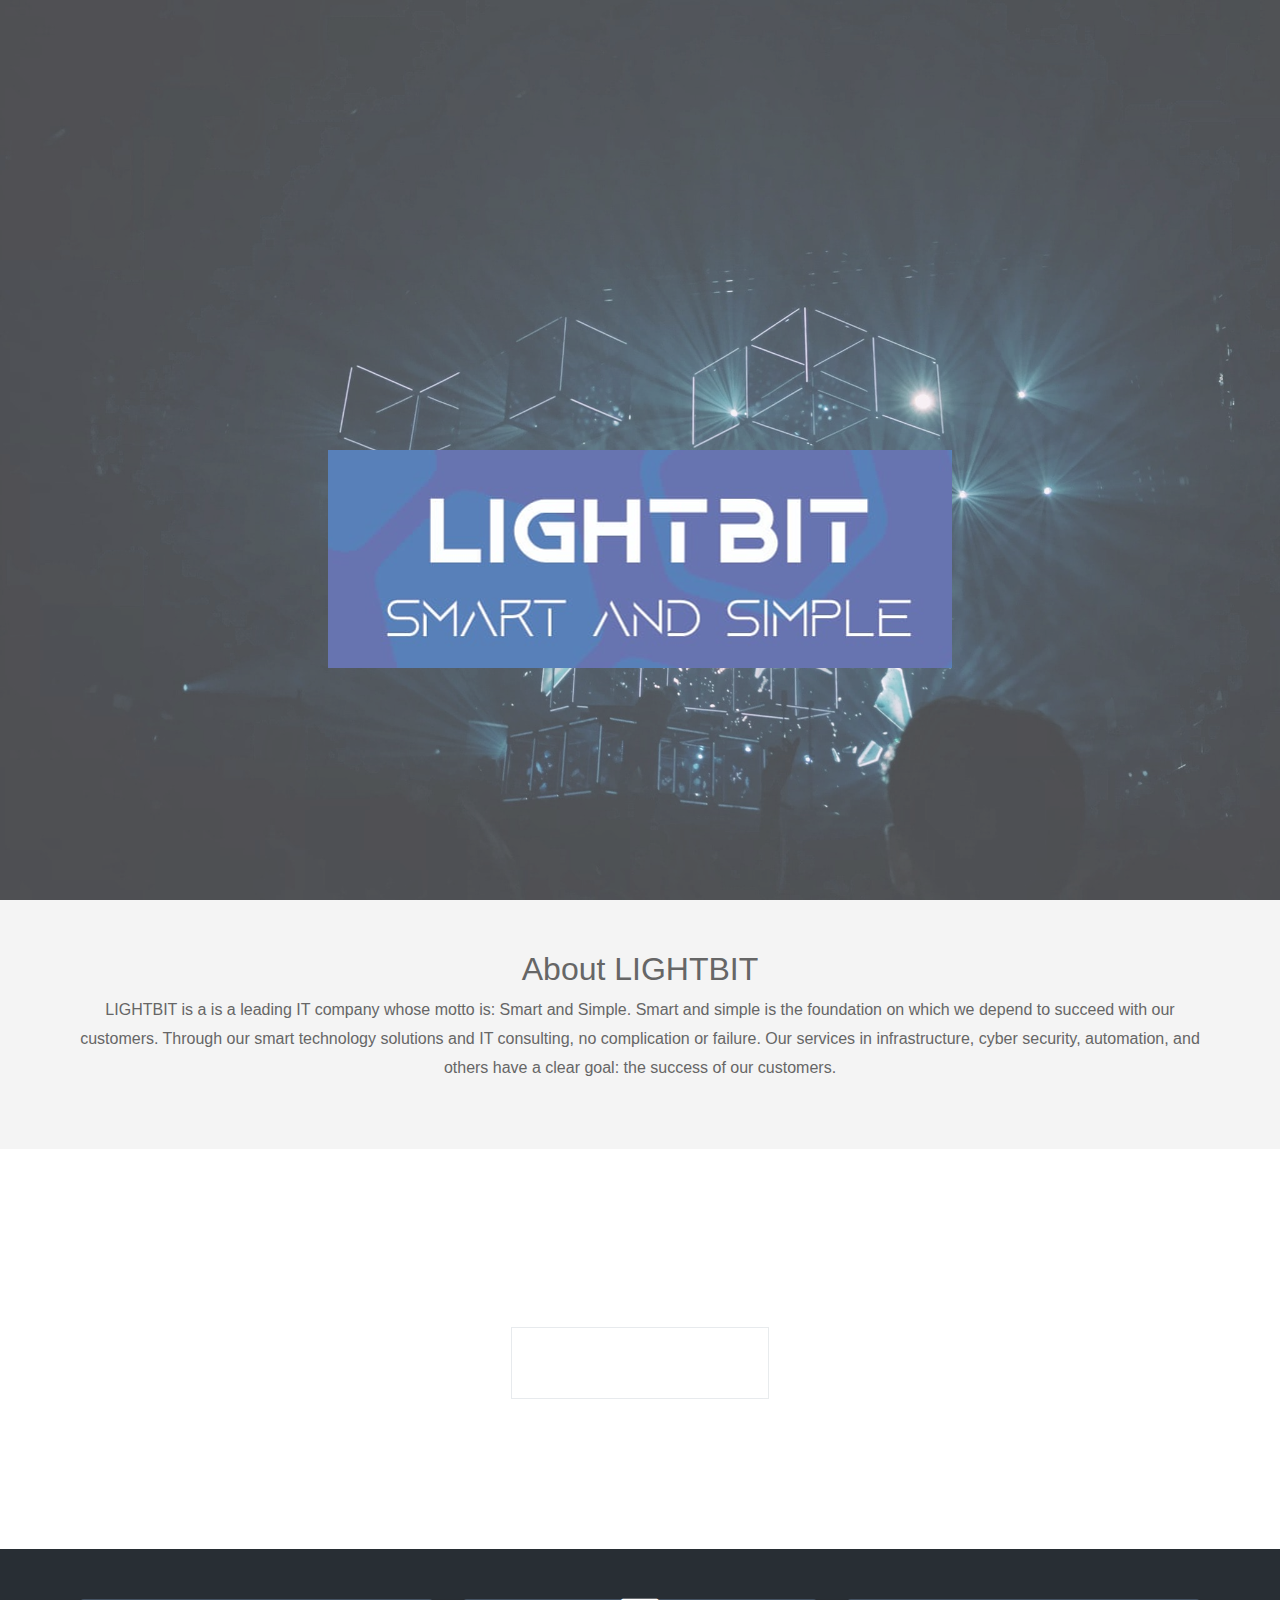
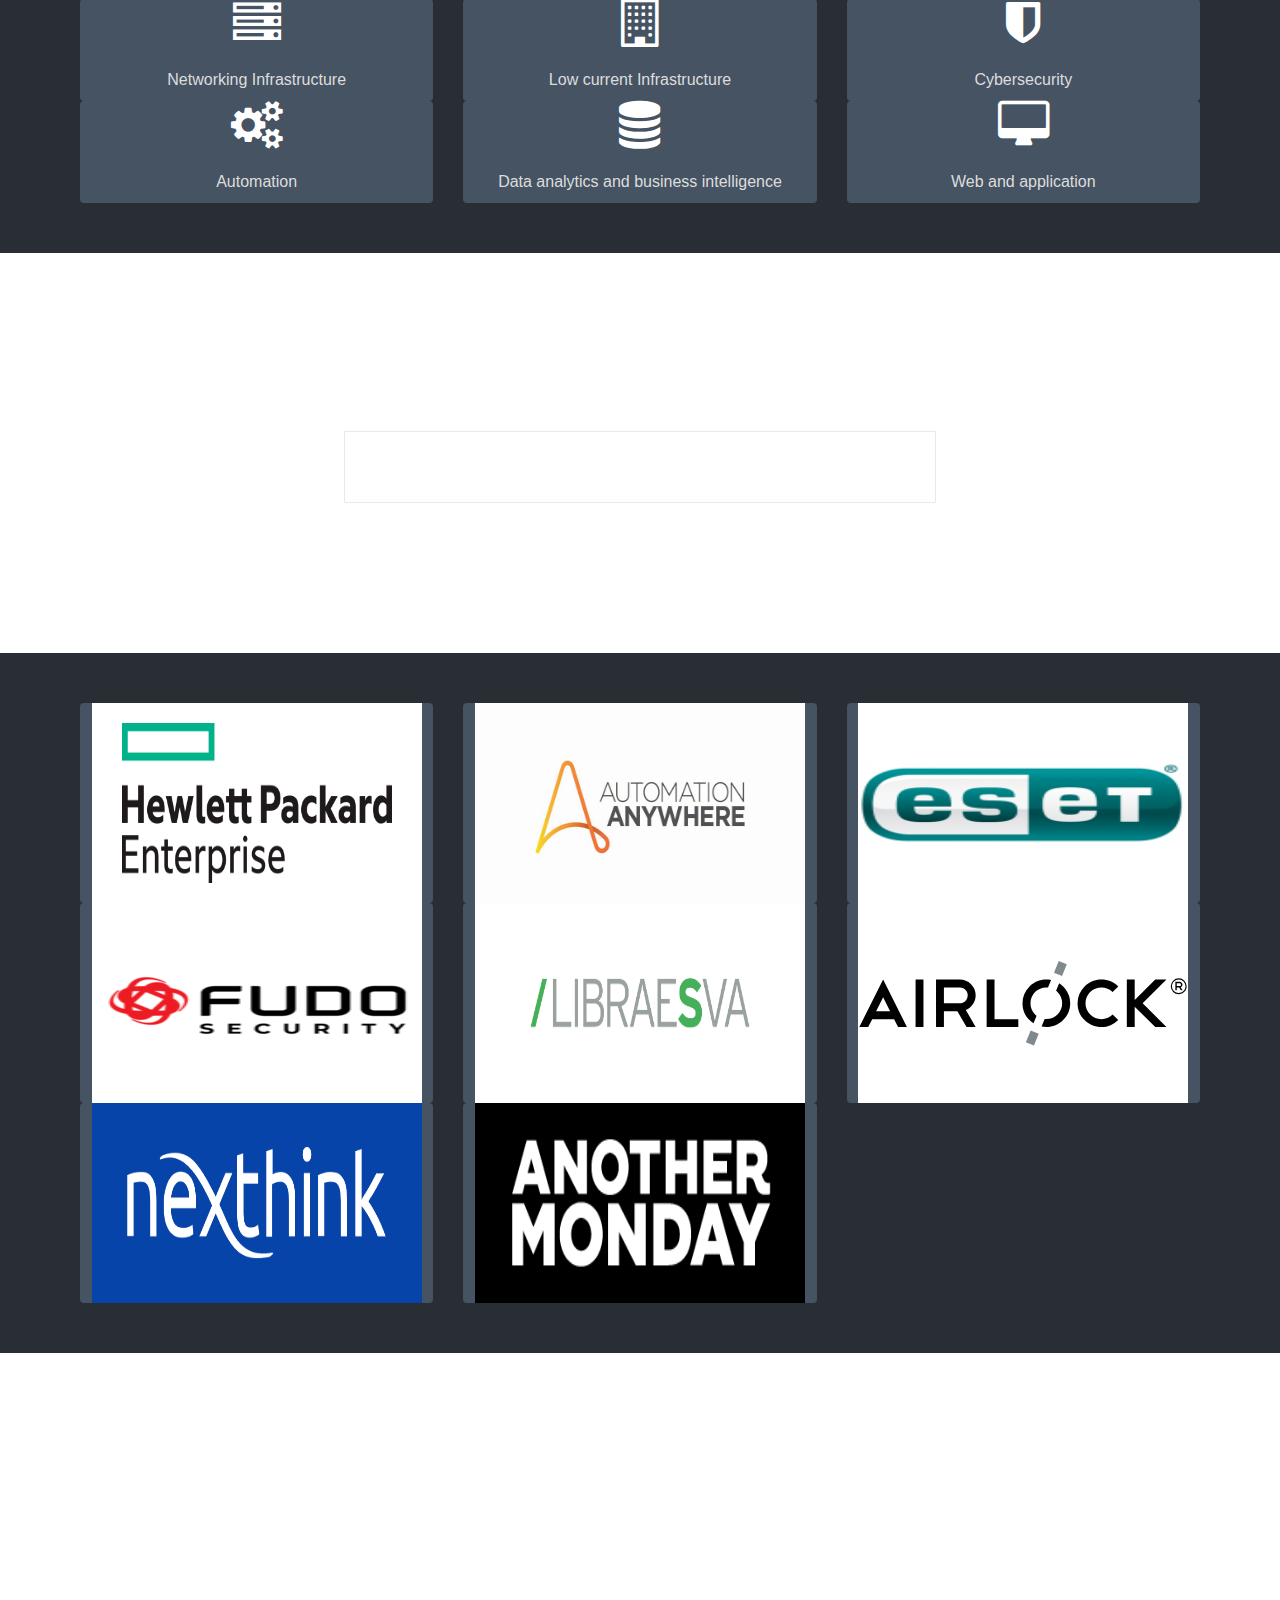
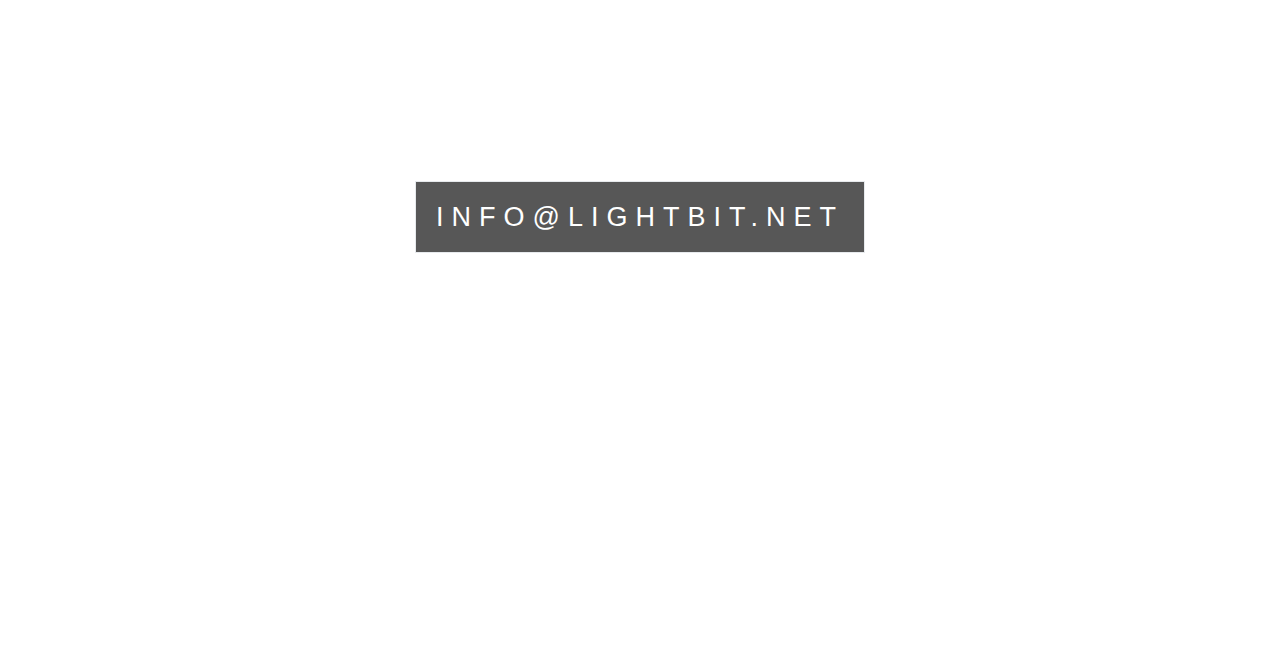
==== index.html @ 10d62749 "Added parteners photo and enhanced ui" ====
<!DOCTYPE html>
<html lang="en">
  <head>
    <meta charset="UTF-8" />
    <meta name="viewport" content="width=device-width, initial-scale=1.0" />
    <meta http-equiv="X-UA-Compatible" content="ie=edge" />
    <title>LIGHTBIT</title>
    <link rel="stylesheet" href="https://maxcdn.bootstrapcdn.com/bootstrap/4.0.0-alpha.5/css/bootstrap.min.css" />
    <link rel="stylesheet" href="https://cdnjs.cloudflare.com/ajax/libs/font-awesome/4.7.0/css/font-awesome.css" />
    <link rel="stylesheet" href="css/style.css" />
  </head>
  <body>
    <div class="pimg1">
      <div class="ptext">
        <!-- <span class="border"> LIHGT BIT </span> -->
        <img src="./img/Lightbit S$S.png" alt="" srcset="" />
      </div>
    </div>

    <section class="section section-light">
      <h2>About LIGHTBIT</h2>
      <p>
        LIGHTBIT is a is a leading IT company whose motto is: Smart and Simple. Smart and simple is the foundation on which we depend to succeed with our
        customers. Through our smart technology solutions and IT consulting, no complication or failure. Our services in infrastructure, cyber security,
        automation, and others have a clear goal: the success of our customers.
      </p>
    </section>

    <div class="pimg2">
      <div class="ptext">
        <span class="border trans"> Services: </span>
      </div>
    </div>

    <section class="section section-dark services">
      <div class="row">
        <div class="col-md-4">
          <div class="card service-card card-inverse">
            <div class="card-block">
              <span class="fa fa-server fa-3x"></span>
              <h4 class="card-title">Networking Infrastructure</h4>
            </div>
          </div>
        </div>
        <div class="col-md-4">
          <div class="card service-card card-inverse">
            <div class="card-block">
              <span class="fa fa-building-o fa-3x"></span>
              <h4 class="card-title">Low current Infrastructure</h4>
            </div>
          </div>
        </div>
        <div class="col-md-4">
          <div class="card service-card card-inverse">
            <div class="card-block">
              <span class="fa fa-shield fa-3x"></span>
              <h4 class="card-title">Cybersecurity</h4>
            </div>
          </div>
        </div>
        <div class="col-md-4">
          <div class="card service-card card-inverse">
            <div class="card-block">
              <span class="fa fa-cogs fa-3x"></span>
              <h4 class="card-title">Automation</h4>
            </div>
          </div>
        </div>
        <div class="col-md-4">
          <div class="card service-card card-inverse">
            <div class="card-block">
              <span class="fa fa-database fa-3x"></span>
              <h4 class="card-title">Data analytics and business intelligence</h4>
            </div>
          </div>
        </div>
        <div class="col-md-4">
          <div class="card service-card card-inverse">
            <div class="card-block">
              <span class="fa fa-desktop fa-3x"></span>
              <h4 class="card-title">Web and application</h4>
            </div>
          </div>
        </div>
      </div>
    </section>

    <div class="pimg3">
      <div class="ptext">
        <span class="border trans"> Products and partners:</span>
      </div>
    </div>

    <section class="section section-dark partners">
      <div class="row">
        <div class="col-md-4">
          <div class="card service-card card-inverse">
            <div class="card-block">
              <img style="padding: 20px 30px" src="./img/440px-Hewlett_Packard_Enterprise_logo.svg.png" />
            </div>
          </div>
        </div>
        <div class="col-md-4">
          <div class="card service-card card-inverse">
            <div class="card-block">
              <img src="./img/AutoAnywhere.jpg" />
            </div>
          </div>
        </div>
        <div class="col-md-4">
          <div class="card service-card card-inverse">
            <div class="card-block">
              <img src="./img/eset_5.png" />
            </div>
          </div>
        </div>
        <div class="col-md-4">
          <div class="card service-card card-inverse">
            <div class="card-block">
              <img src="./img/FudoSecurity.png" />
            </div>
          </div>
        </div>
        <div class="col-md-4">
          <div class="card service-card card-inverse">
            <div class="card-block">
              <img src="./img/LibraEsva.png" />
            </div>
          </div>
        </div>
        <div class="col-md-4">
          <div class="card service-card card-inverse">
            <div class="card-block">
              <img src="./img/logo-airlock-black.svg" />
            </div>
          </div>
        </div>
        <div class="col-md-4">
          <div class="card service-card card-inverse">
            <div class="card-block">
              <img src="./img/nextthink.png" />
            </div>
          </div>
        </div>
        <div class="col-md-4">
          <div class="card service-card card-inverse">
            <div class="card-block">
              <img style="background-color: black; padding: 20px 30px" src="./img/Another_Monday_Logo_RGB_Negativ.webp" />
            </div>
          </div>
        </div>
      </div>
    </section>

    <div class="pimg1">
      <div class="ptext">
        <a href="mailto: info@Lightbit.net" class="border"> info@Lightbit.net </a>
      </div>
    </div>
  </body>
</html>
---- css/style.css ----
body,
html {
  height: 100%;
  margin: 0;
  font-size: 16px;
  font-family: "Lato", sans-serif;
  font-weight: 400;
  line-height: 1.8em;
  color: #666;
}

.pimg1,
.pimg2,
.pimg3 {
  position: relative;
  opacity: 0.7;
  background-position: center;
  background-size: cover;
  background-repeat: no-repeat;

  /*
    fixed = parallax
    scroll = normal
  */
  background-attachment: fixed;
}

.pimg1 {
  background-image: url("../img/image1.jpg");
  min-height: 100%;
}

.pimg2 {
  background-image: url("../img/image2.jpg");
  min-height: 400px;
}

.pimg3 {
  background-image: url("../img/image3.jpg");
  min-height: 400px;
}

.section {
  text-align: center;
  padding: 50px 80px;
}

.section-light {
  background-color: #f4f4f4;
  color: #666;
}

.section-dark {
  background-color: #282e34;
  color: #ddd;
}

.ptext {
  position: absolute;
  top: 50%;
  width: 100%;
  text-align: center;
  color: #000;
  font-size: 27px;
  letter-spacing: 8px;
  text-transform: uppercase;
}

.ptext .border {
  background-color: #111;
  color: #fff;
  padding: 20px;
}

.ptext .border.trans {
  background-color: transparent;
}

@media (max-width: 568px) {
  .pimg1,
  .pimg2,
  .pimg3 {
    background-attachment: scroll;
  }
}

.service-categories .card {
  transition: all 0.2s;
}
.service-categories .card-title {
  padding-top: 0.5em;
}
.service-categories a:hover {
  text-decoration: none;
}
.service-card {
  background: rgba(72, 88, 104, 0.9);
  border: 0;
}
.service-card:hover {
  background: rgba(72, 88, 104, 1);
  border-right: 5px solid orange;
  border-left: 5px solid orange;
}
.fa {
  color: white;
}

.partners img {
  width: 330px;
  height: 200px;
  background-color: white;
}

.services h4 {
  font-family: sans-serif;
  margin-top: 20px;
  font-size: 16px;
  font-weight: 300;
}
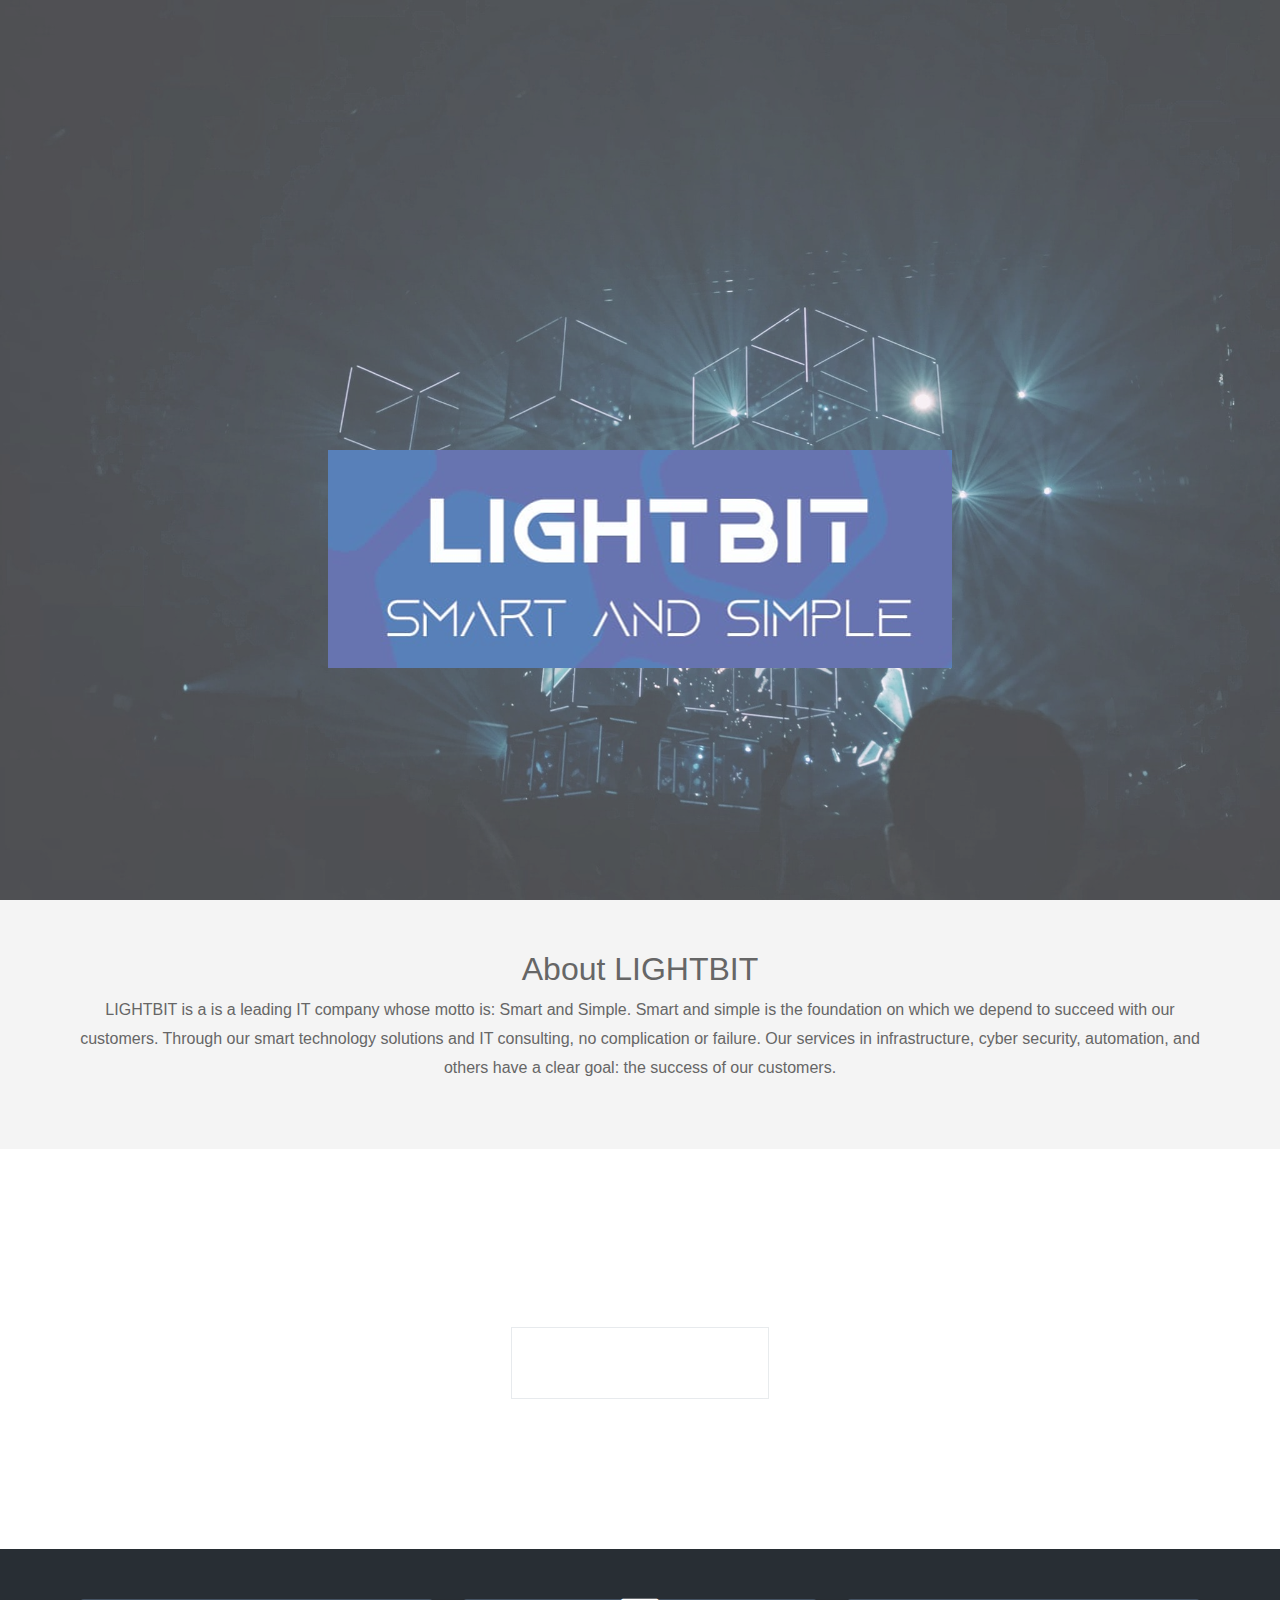
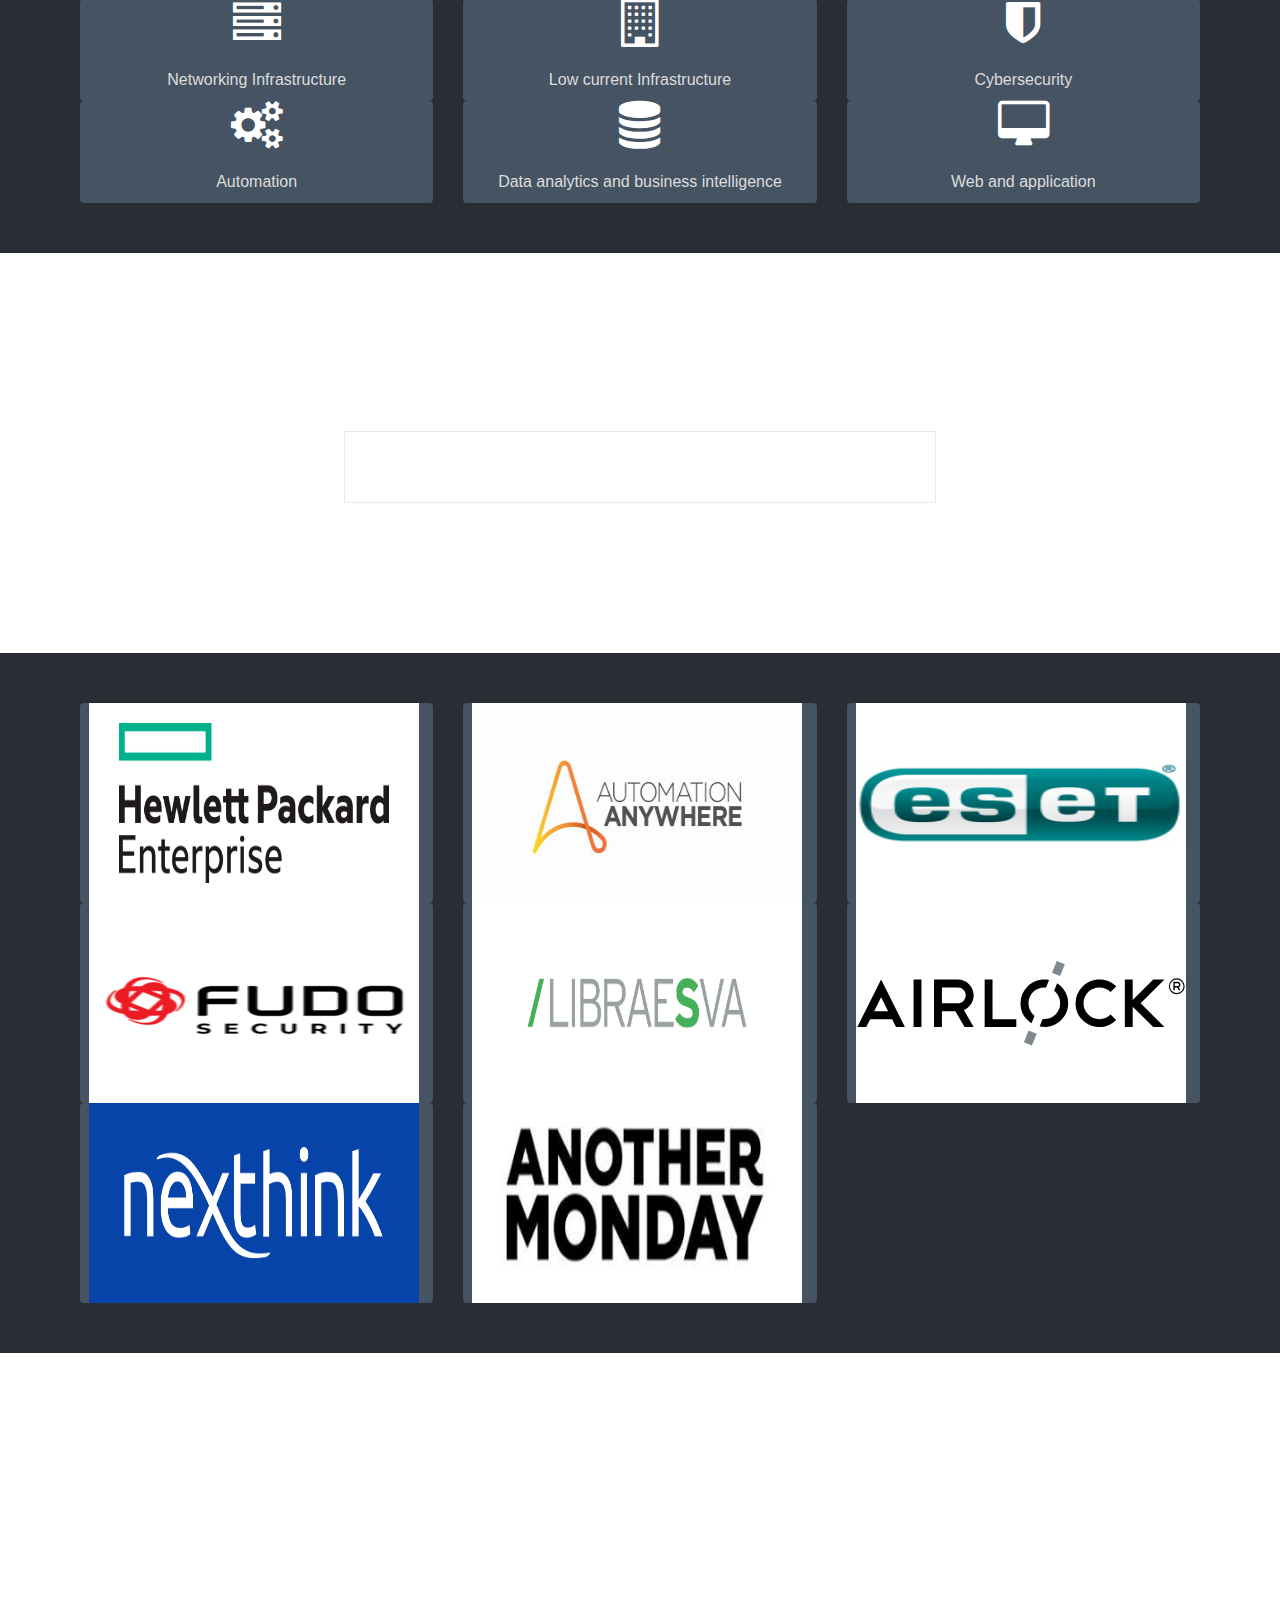
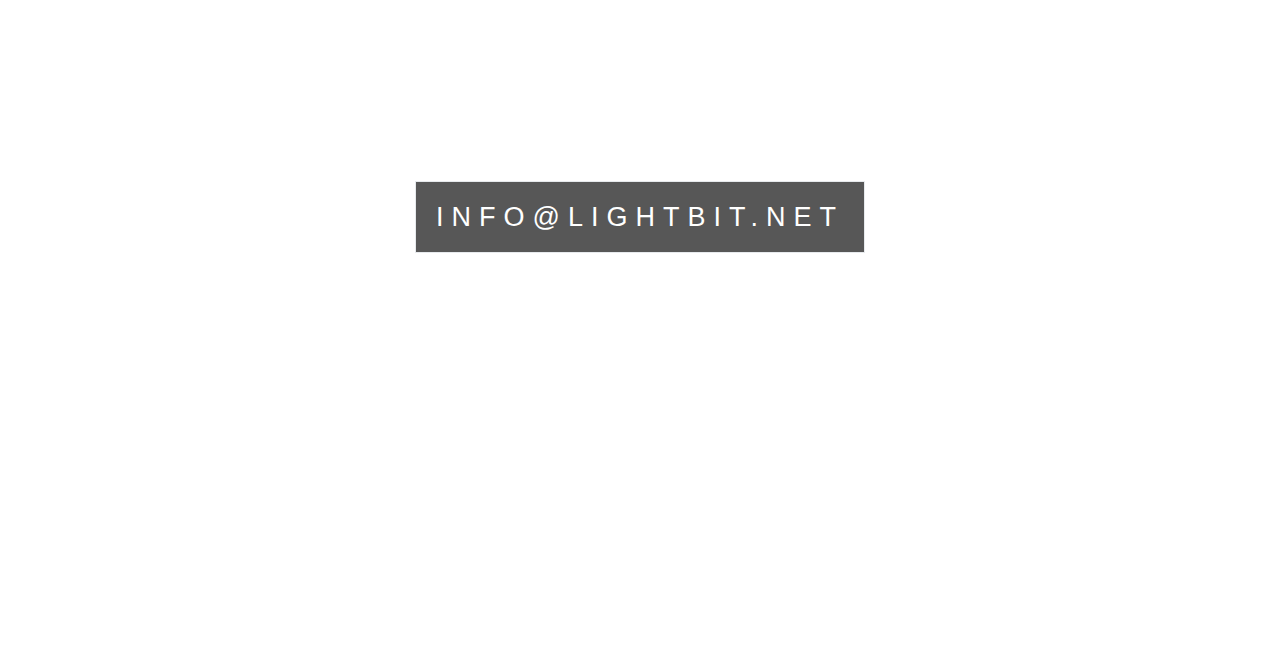
==== commit b3042e50: "Added link to partners" ====
--- a/index.html
+++ b/index.html
@@ -13,7 +13,7 @@
     <div class="pimg1">
       <div class="ptext">
         <!-- <span class="border"> LIHGT BIT </span> -->
-        <img src="./img/Lightbit S$S.png" alt="" srcset="" />
+        <img class="logo" src="./img/Lightbit S$S.png" alt="" srcset="" />
       </div>
     </div>
 
@@ -96,57 +96,67 @@
         <div class="col-md-4">
           <div class="card service-card card-inverse">
             <div class="card-block">
-              <img style="padding: 20px 30px" src="./img/440px-Hewlett_Packard_Enterprise_logo.svg.png" />
+              <a href="https://www.hpe.com/us/en/home.html">
+                <img style="padding: 20px 30px" src="./img/440px-Hewlett_Packard_Enterprise_logo.svg.png" />
+              </a>
             </div>
           </div>
         </div>
         <div class="col-md-4">
           <div class="card service-card card-inverse">
             <div class="card-block">
-              <img src="./img/AutoAnywhere.jpg" />
+              <a href="https://www.automationanywhere.com/">
+                <img src="./img/AutoAnywhere.jpg" /></div>
+              </a>
+          </div>
+        </div>
+        <div class="col-md-4">
+          <div class="card service-card card-inverse">
+            <div class="card-block">
+              <a href="https://www.eset.com/">
+              <img src="./img/eset_5.png" /></div>
+            </a>
+          </div>
+        </div>
+        <div class="col-md-4">
+          <div class="card service-card card-inverse">
+            <div class="card-block">
+              <a href="https://fudosecurity.com/en/">
+                <img src="./img/FudoSecurity.png" /></div>
+            </a>
+          </div>
+        </div>
+        <div class="col-md-4">
+          <div class="card service-card card-inverse">
+            <div class="card-block"><a href="https://www.libraesva.com/">
+              <img src="./img/LibraEsva.png" />
+            </a>
             </div>
           </div>
         </div>
         <div class="col-md-4">
           <div class="card service-card card-inverse">
-            <div class="card-block">
-              <img src="./img/eset_5.png" />
-            </div>
+            <div class="card-block"><a href="https://www.airlock.com/en">
+              <img src="./img/logo-airlock-black.svg" /></div>
+            </a>
           </div>
         </div>
         <div class="col-md-4">
           <div class="card service-card card-inverse">
             <div class="card-block">
-              <img src="./img/FudoSecurity.png" />
-            </div>
+              <a href="https://www.nexthink.com/">
+                <img src="./img/nextthink.png" /></div>
+              </a>
+              
           </div>
         </div>
         <div class="col-md-4">
           <div class="card service-card card-inverse">
             <div class="card-block">
-              <img src="./img/LibraEsva.png" />
-            </div>
-          </div>
-        </div>
-        <div class="col-md-4">
-          <div class="card service-card card-inverse">
-            <div class="card-block">
-              <img src="./img/logo-airlock-black.svg" />
-            </div>
-          </div>
-        </div>
-        <div class="col-md-4">
-          <div class="card service-card card-inverse">
-            <div class="card-block">
-              <img src="./img/nextthink.png" />
-            </div>
-          </div>
-        </div>
-        <div class="col-md-4">
-          <div class="card service-card card-inverse">
-            <div class="card-block">
-              <img style="background-color: black; padding: 20px 30px" src="./img/Another_Monday_Logo_RGB_Negativ.webp" />
-            </div>
+              <a href="https://www.anothermonday.com/">
+                <img  src="./img/anotherday.jpeg" />
+              </a>
+              </div>
           </div>
         </div>
       </div>
@@ -154,7 +164,7 @@
 
     <div class="pimg1">
       <div class="ptext">
-        <a href="mailto: info@Lightbit.net" class="border"> info@Lightbit.net </a>
+        <a href="mailto: info@Lightbit.net" class="border email"> info@Lightbit.net </a>
       </div>
     </div>
   </body>
--- a/css/style.css
+++ b/css/style.css
@@ -110,6 +110,7 @@
   width: 330px;
   height: 200px;
   background-color: white;
+  margin-left: -5px;
 }
 
 .services h4 {
@@ -118,3 +119,17 @@
   font-size: 16px;
   font-weight: 300;
 }
+
+@media (max-width: 568px) {
+  .logo {
+    width: 300px;
+  }
+  .partners img {
+    width: 180px;
+    height: 100px;
+    background-color: white;
+  }
+  .email {
+    font-size: 15px;
+  }
+}
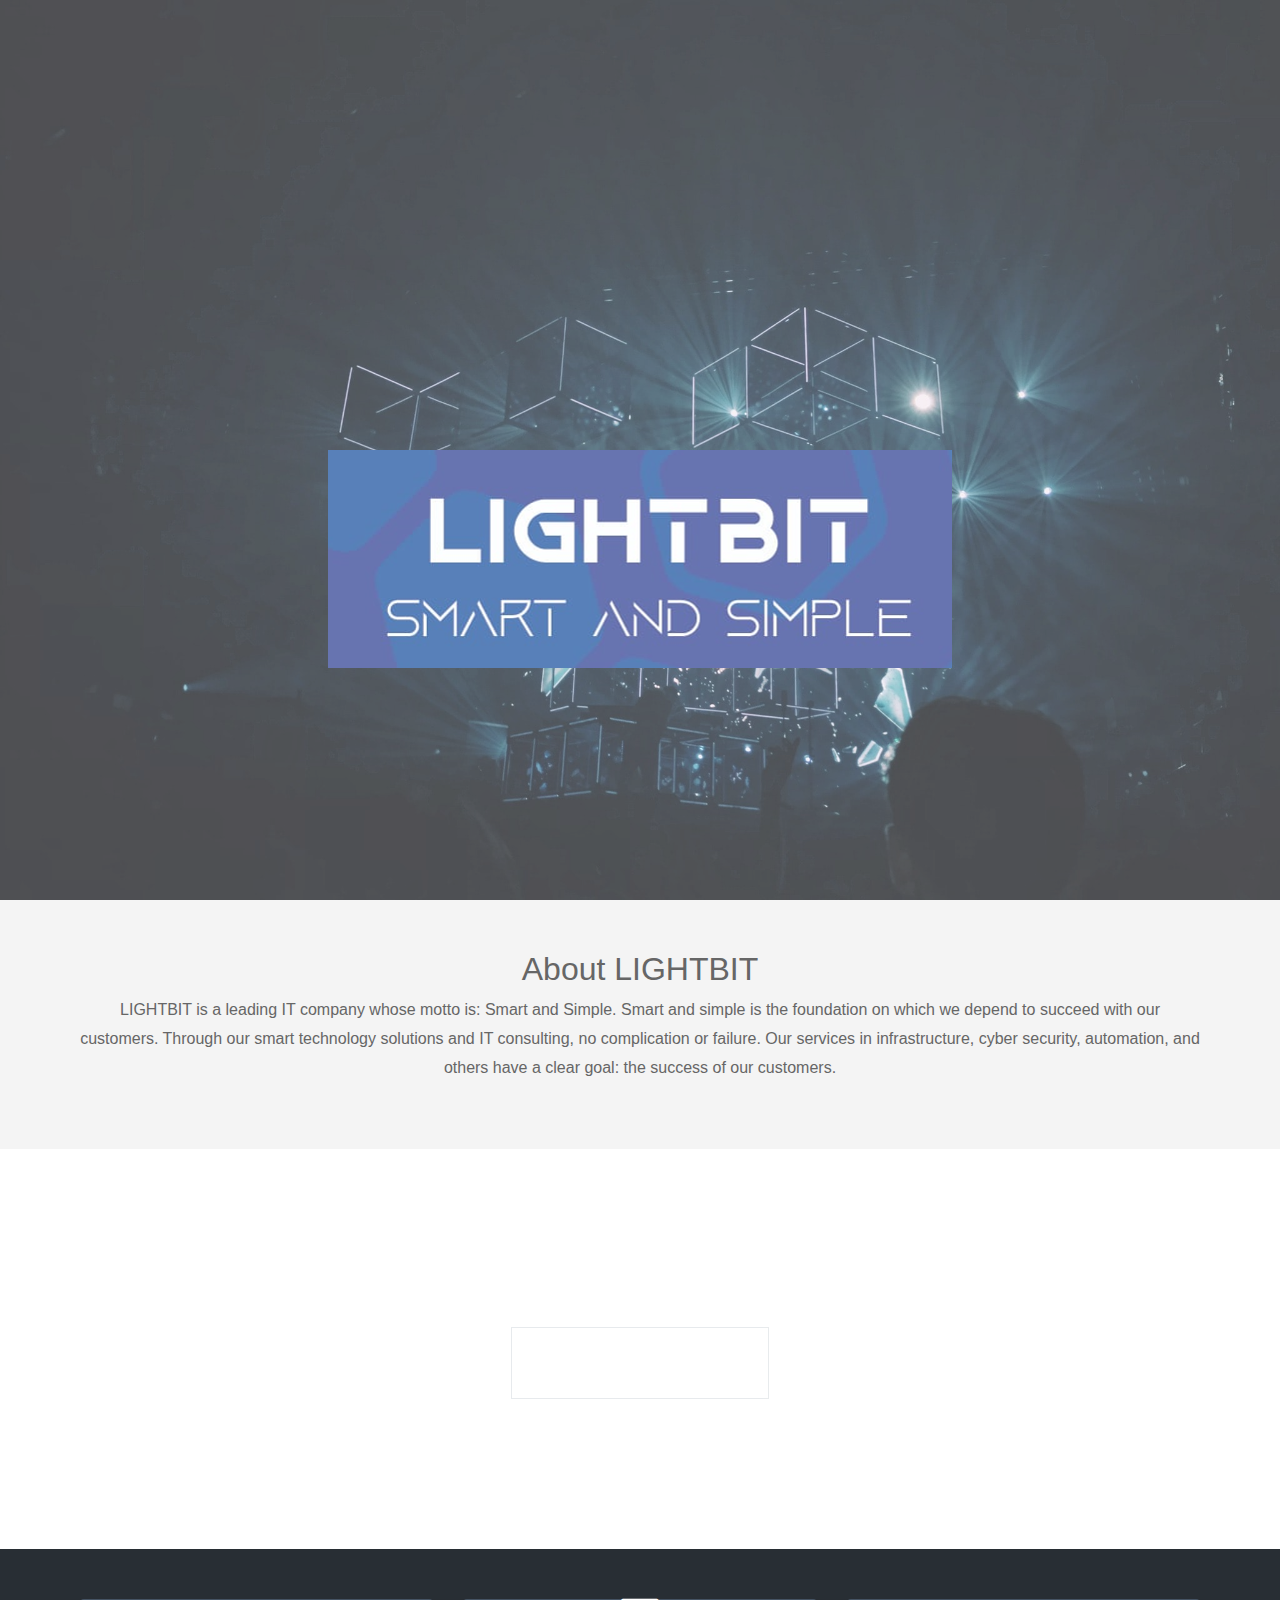
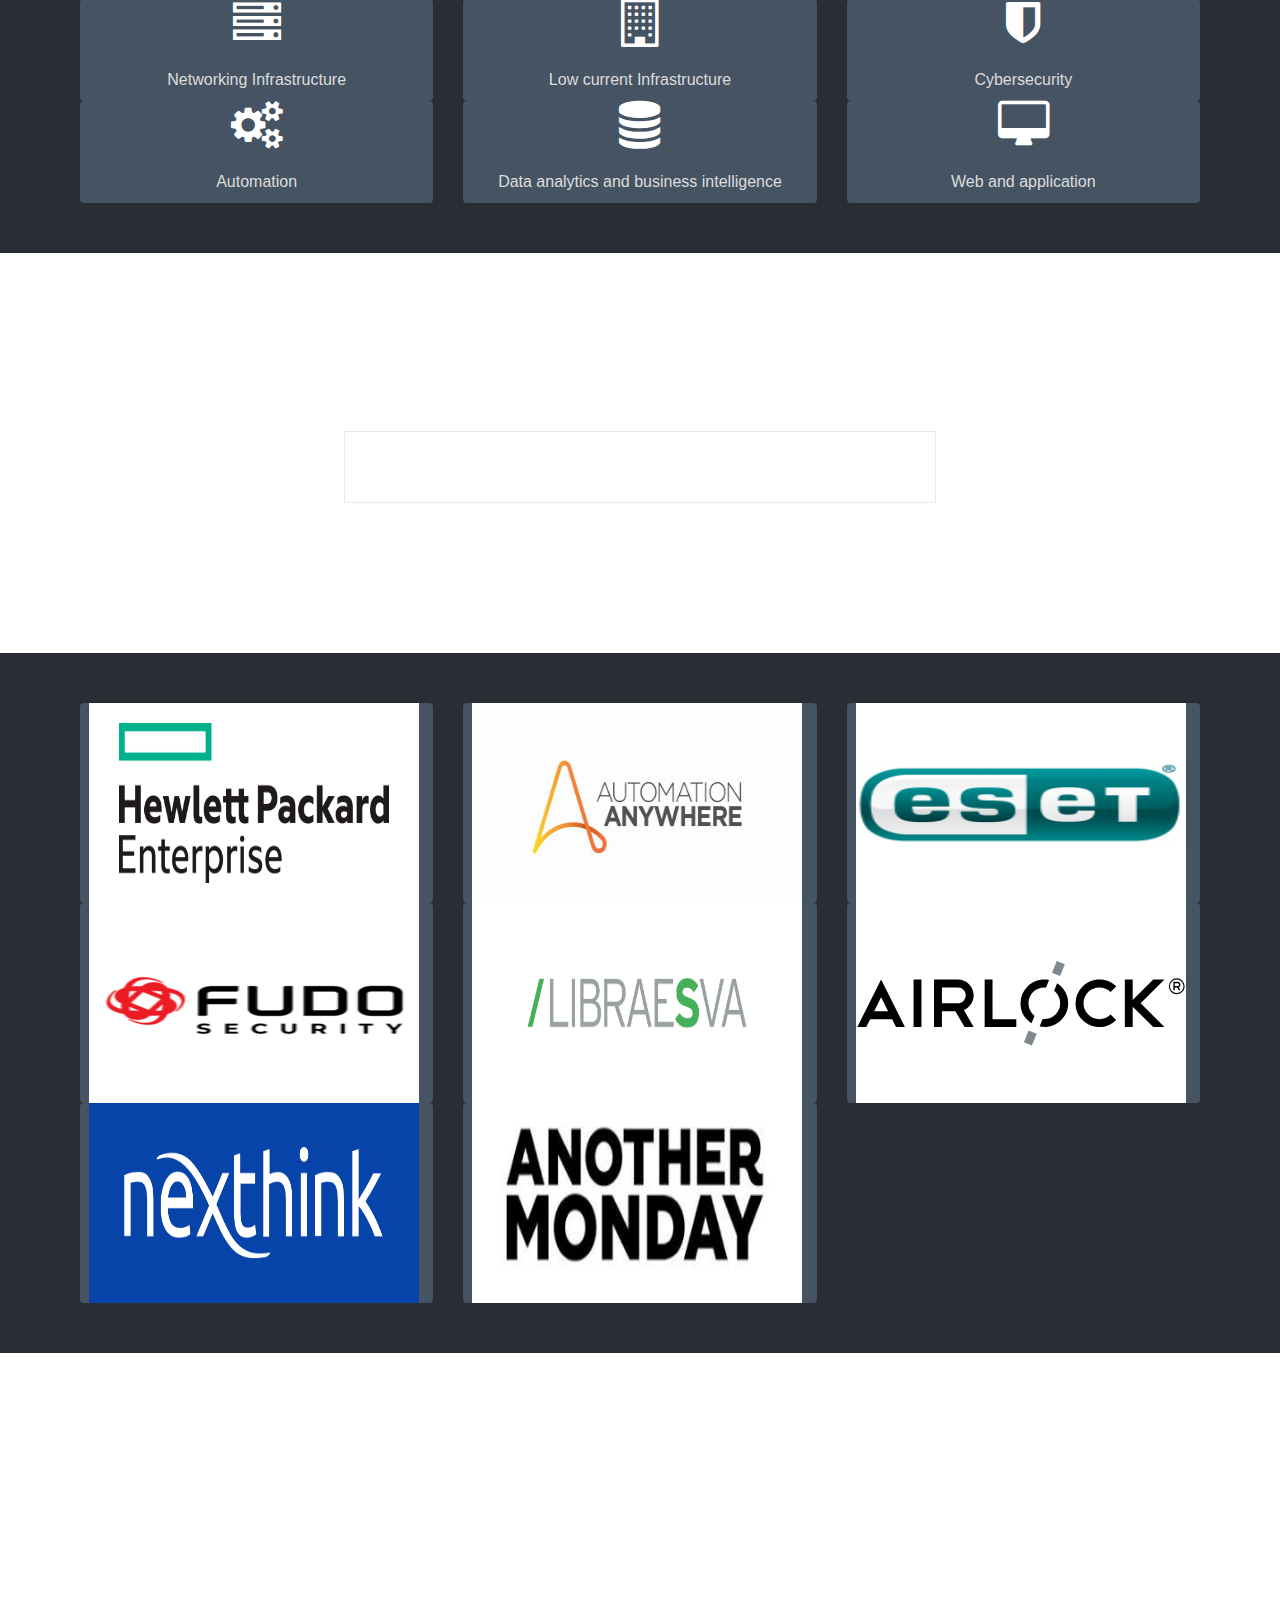
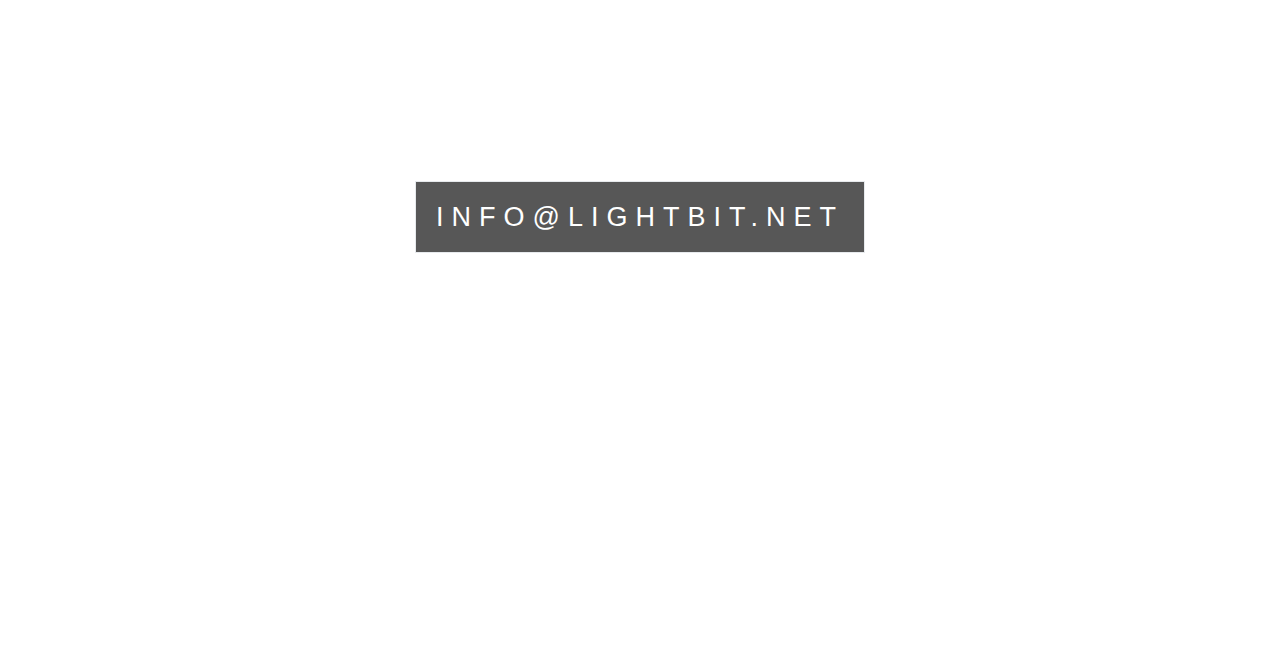
==== commit 0194acfa: "Removed typo" ====
--- a/index.html
+++ b/index.html
@@ -20,7 +20,7 @@
     <section class="section section-light">
       <h2>About LIGHTBIT</h2>
       <p>
-        LIGHTBIT is a is a leading IT company whose motto is: Smart and Simple. Smart and simple is the foundation on which we depend to succeed with our
+        LIGHTBIT is a leading IT company whose motto is: Smart and Simple. Smart and simple is the foundation on which we depend to succeed with our
         customers. Through our smart technology solutions and IT consulting, no complication or failure. Our services in infrastructure, cyber security,
         automation, and others have a clear goal: the success of our customers.
       </p>
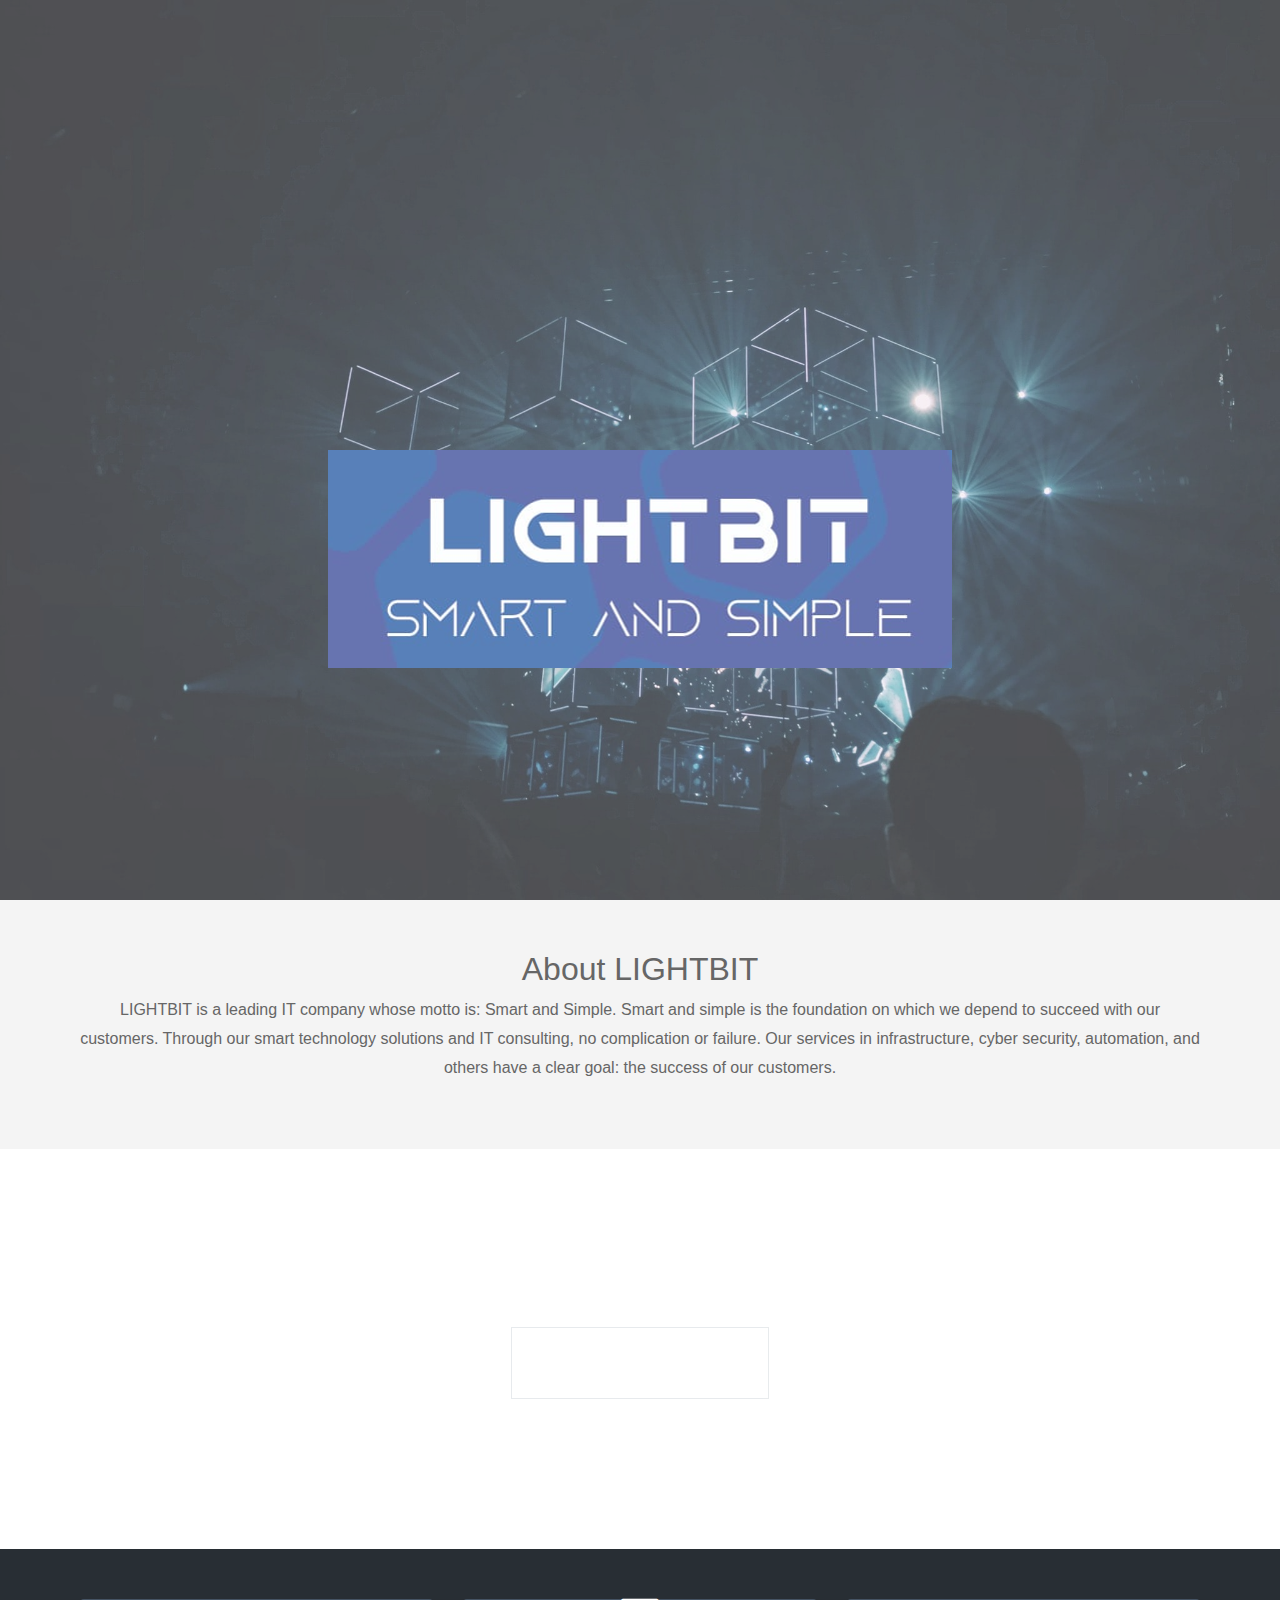
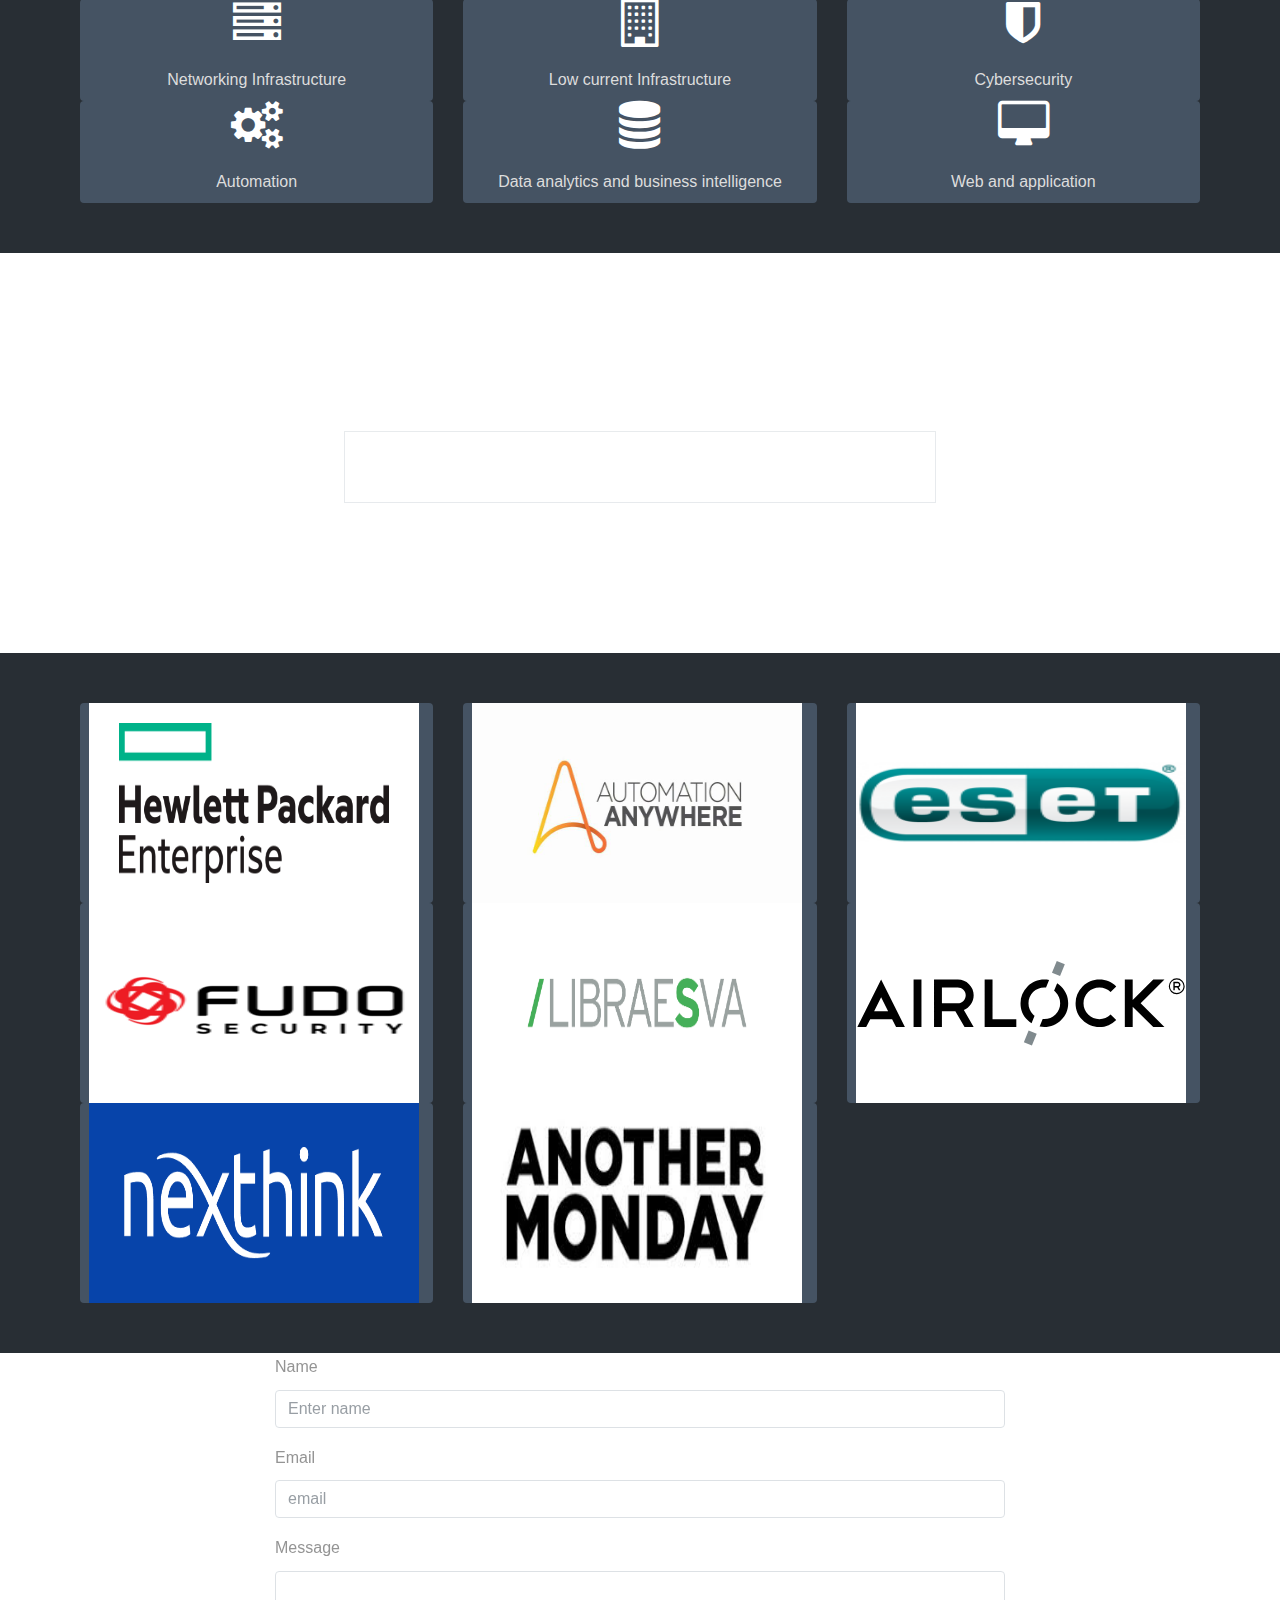
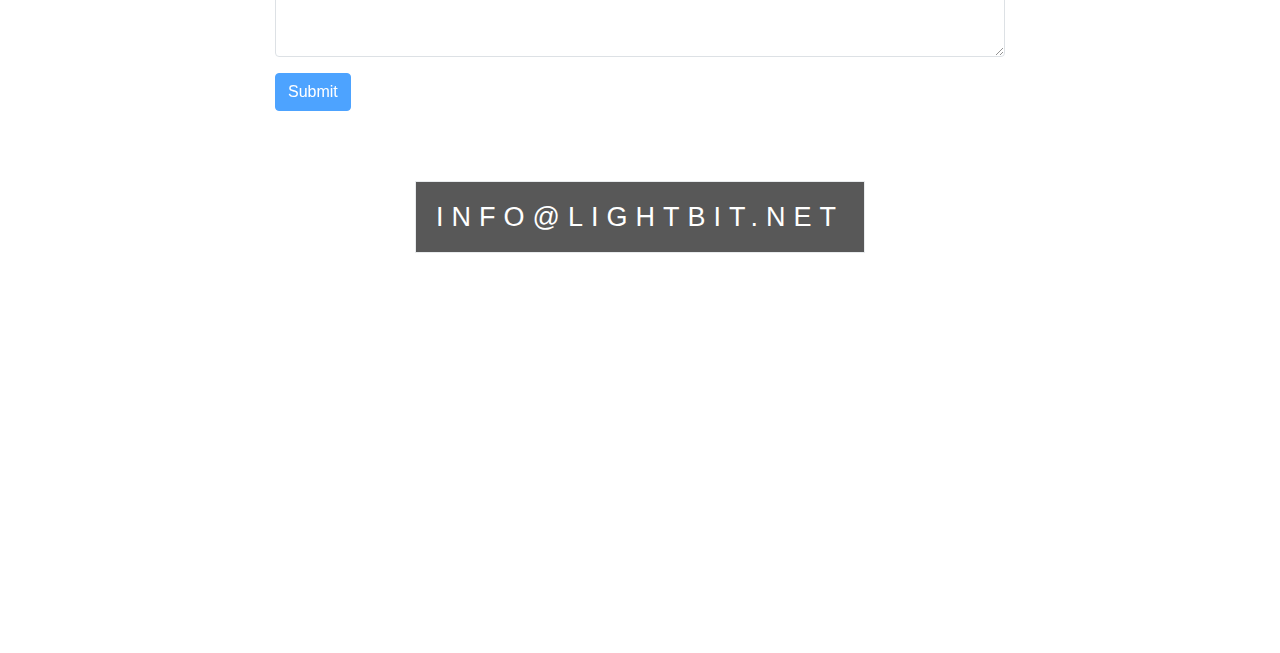
==== commit 6acfdfda: "Added contact form" ====
--- a/index.html
+++ b/index.html
@@ -166,6 +166,85 @@
       <div class="ptext">
         <a href="mailto: info@Lightbit.net" class="border email"> info@Lightbit.net </a>
       </div>
-    </div>
+      <div class="container">
+
+      
+      <div class="row justify-content-md-center">
+        <div class="col-md-8">
+          <form id="cform">
+            <div class="form-group">
+              <label for="name">Name</label>
+              <input type="text" name="name" class="form-control" id="name"  placeholder="Enter name">
+            </div>
+            <div class="form-group">
+              <label for="email">Email</label>
+              <input type="email" name="email" class="form-control" id="email" placeholder="email">
+            </div>
+            <div class="form-group">
+              <label for="message">Message</label>
+              <textarea class="form-control" id="message" name="message" rows="3"></textarea>
+            </div>
+            <button type="submit" class="btn btn-primary" id="send">Submit</button>
+          </form>
+        </div>
+      </div>
+    </div>
+    </div>
+    
   </body>
+
+  <script
+  src="https://code.jquery.com/jquery-3.5.1.min.js"
+  integrity="sha256-9/aliU8dGd2tb6OSsuzixeV4y/faTqgFtohetphbbj0="
+  crossorigin="anonymous"></script>
+  <script>
+    $('#send').on('click', function(e){
+      e.preventDefault();
+      // get user name from form
+      var nameInput = $("#cform").find('input[name="name"]').val();
+			
+      // create email object
+      var email = {
+        personalizations: [
+          {
+            to: [
+              {
+                email: "ibnHamdna@msn.com"
+              }
+            ],
+            subject: `Contact from ${nameInput}`
+          }
+        ],
+        from: {
+          name: nameInput,
+          email: $("#cform").find('input[name="email"]').val()
+        },
+        content: [
+          {
+            type: "text/plain",
+            value: $("#cform").find('textarea[name="message"]').val()
+          }
+        ]
+      };
+      $.ajax({
+        url: "https://lightbitemail.azurewebsites.net/send",
+        type: "post",
+        contentType: "application/json;charset=utf-8",
+        dataType: "json",
+        data: JSON.stringify(email),
+        beforeSend: function () {
+          console.log(email)
+        },
+        complete: function () {},
+        success: function (data) {
+          $("#cform").fadeOut();
+          $(".alert-success").delay(1000).fadeIn();
+        },
+        error: function(err){
+          console.log(err,'err')
+        }
+      });
+      
+    })
+  </script>
 </html>
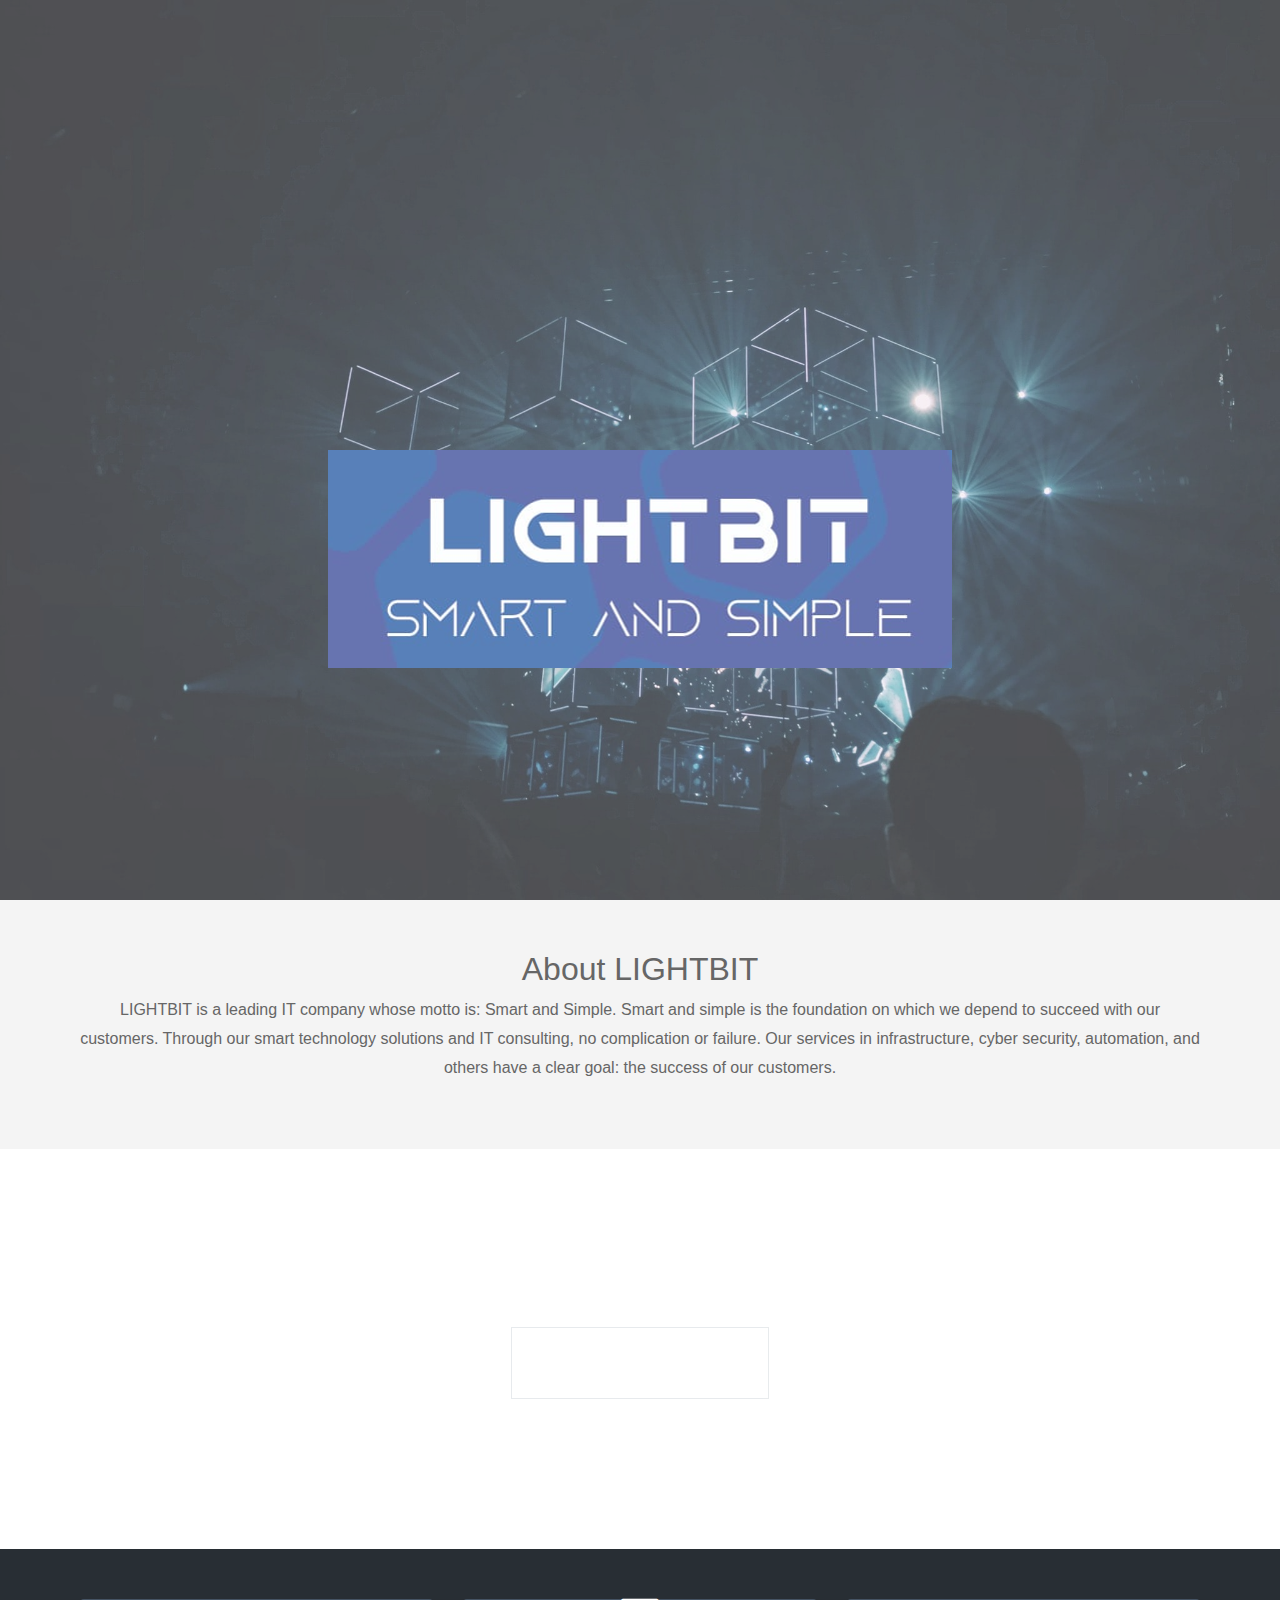
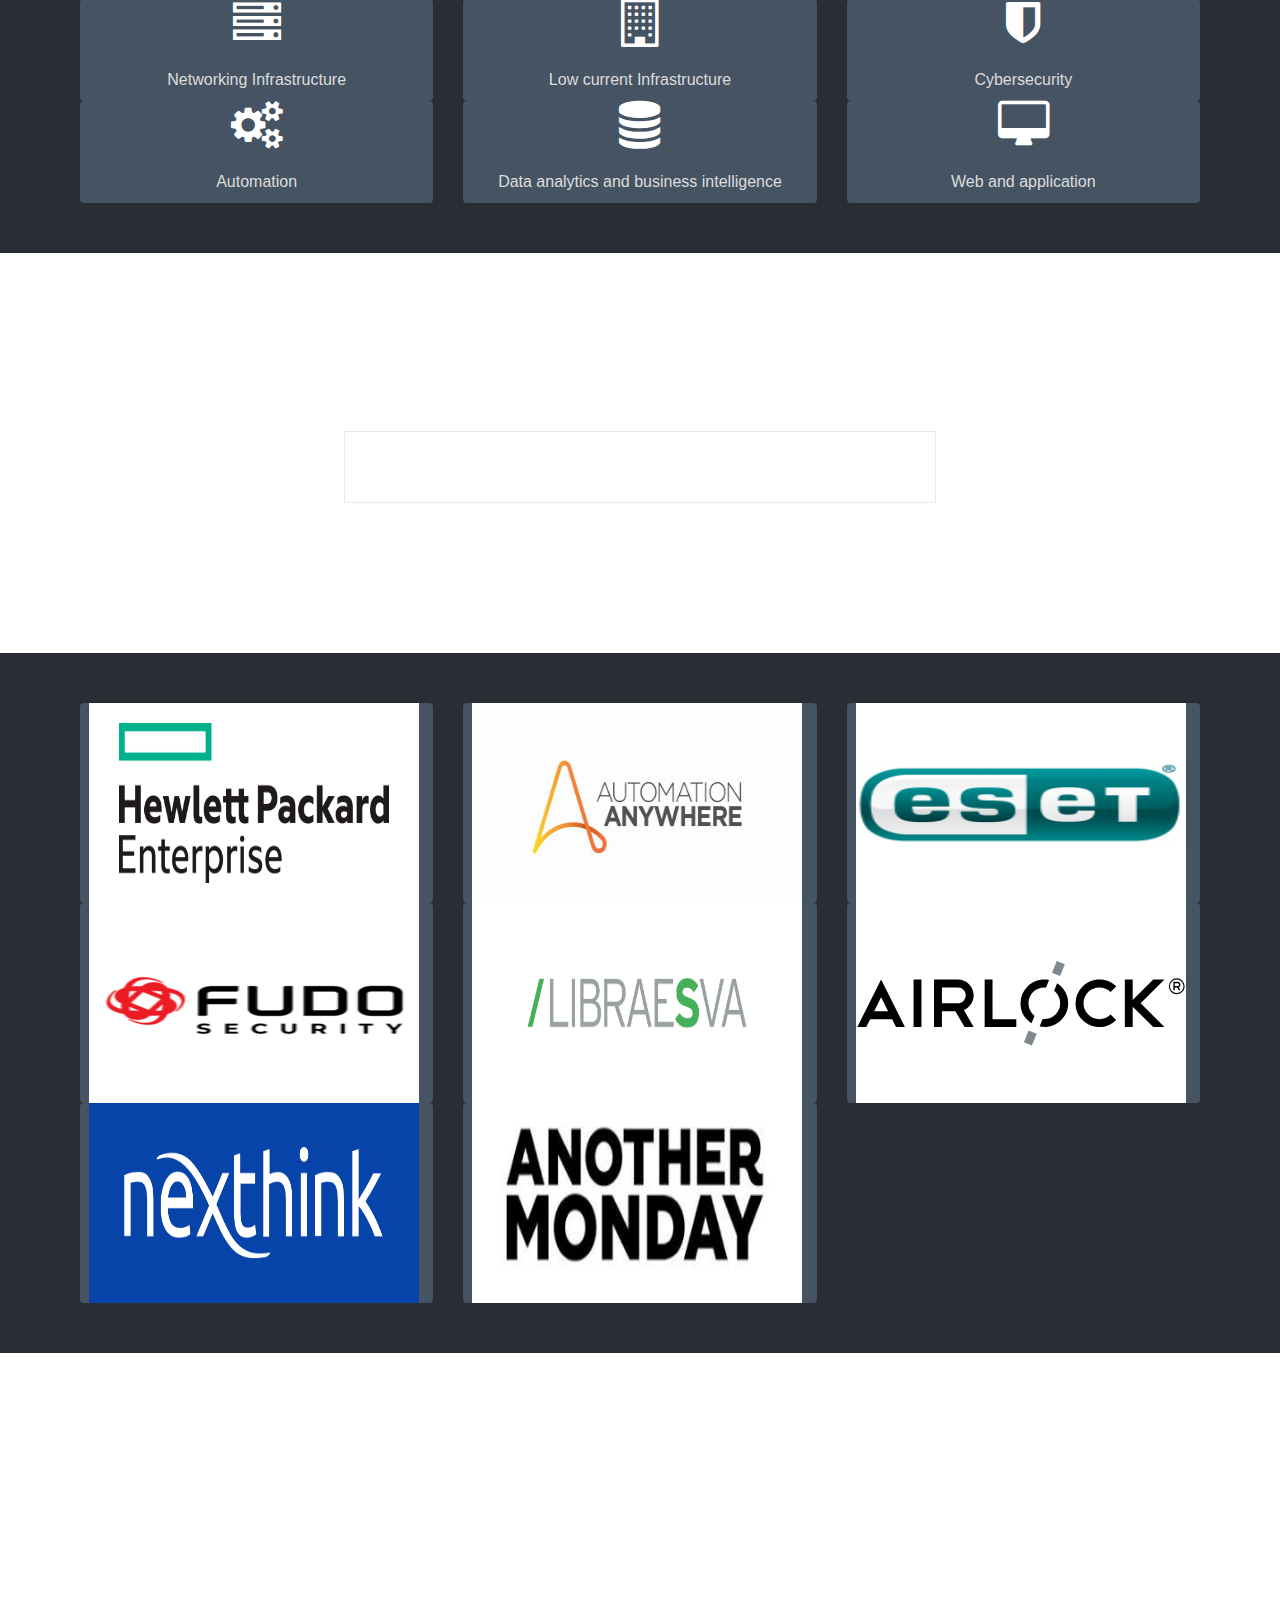
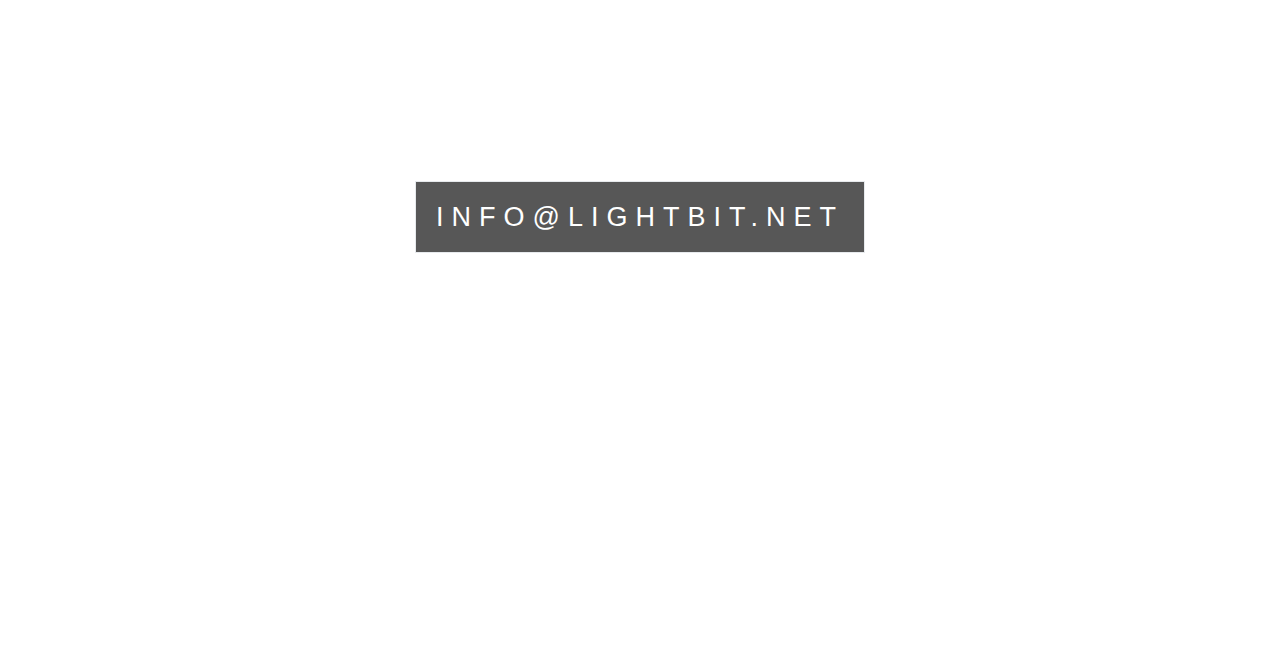
==== commit 17f0b322: "Added contact page" ====
--- a/index.html
+++ b/index.html
@@ -166,85 +166,6 @@
       <div class="ptext">
         <a href="mailto: info@Lightbit.net" class="border email"> info@Lightbit.net </a>
       </div>
-      <div class="container">
-
-      
-      <div class="row justify-content-md-center">
-        <div class="col-md-8">
-          <form id="cform">
-            <div class="form-group">
-              <label for="name">Name</label>
-              <input type="text" name="name" class="form-control" id="name"  placeholder="Enter name">
-            </div>
-            <div class="form-group">
-              <label for="email">Email</label>
-              <input type="email" name="email" class="form-control" id="email" placeholder="email">
-            </div>
-            <div class="form-group">
-              <label for="message">Message</label>
-              <textarea class="form-control" id="message" name="message" rows="3"></textarea>
-            </div>
-            <button type="submit" class="btn btn-primary" id="send">Submit</button>
-          </form>
-        </div>
-      </div>
     </div>
-    </div>
-    
   </body>
-
-  <script
-  src="https://code.jquery.com/jquery-3.5.1.min.js"
-  integrity="sha256-9/aliU8dGd2tb6OSsuzixeV4y/faTqgFtohetphbbj0="
-  crossorigin="anonymous"></script>
-  <script>
-    $('#send').on('click', function(e){
-      e.preventDefault();
-      // get user name from form
-      var nameInput = $("#cform").find('input[name="name"]').val();
-			
-      // create email object
-      var email = {
-        personalizations: [
-          {
-            to: [
-              {
-                email: "ibnHamdna@msn.com"
-              }
-            ],
-            subject: `Contact from ${nameInput}`
-          }
-        ],
-        from: {
-          name: nameInput,
-          email: $("#cform").find('input[name="email"]').val()
-        },
-        content: [
-          {
-            type: "text/plain",
-            value: $("#cform").find('textarea[name="message"]').val()
-          }
-        ]
-      };
-      $.ajax({
-        url: "https://lightbitemail.azurewebsites.net/send",
-        type: "post",
-        contentType: "application/json;charset=utf-8",
-        dataType: "json",
-        data: JSON.stringify(email),
-        beforeSend: function () {
-          console.log(email)
-        },
-        complete: function () {},
-        success: function (data) {
-          $("#cform").fadeOut();
-          $(".alert-success").delay(1000).fadeIn();
-        },
-        error: function(err){
-          console.log(err,'err')
-        }
-      });
-      
-    })
-  </script>
 </html>
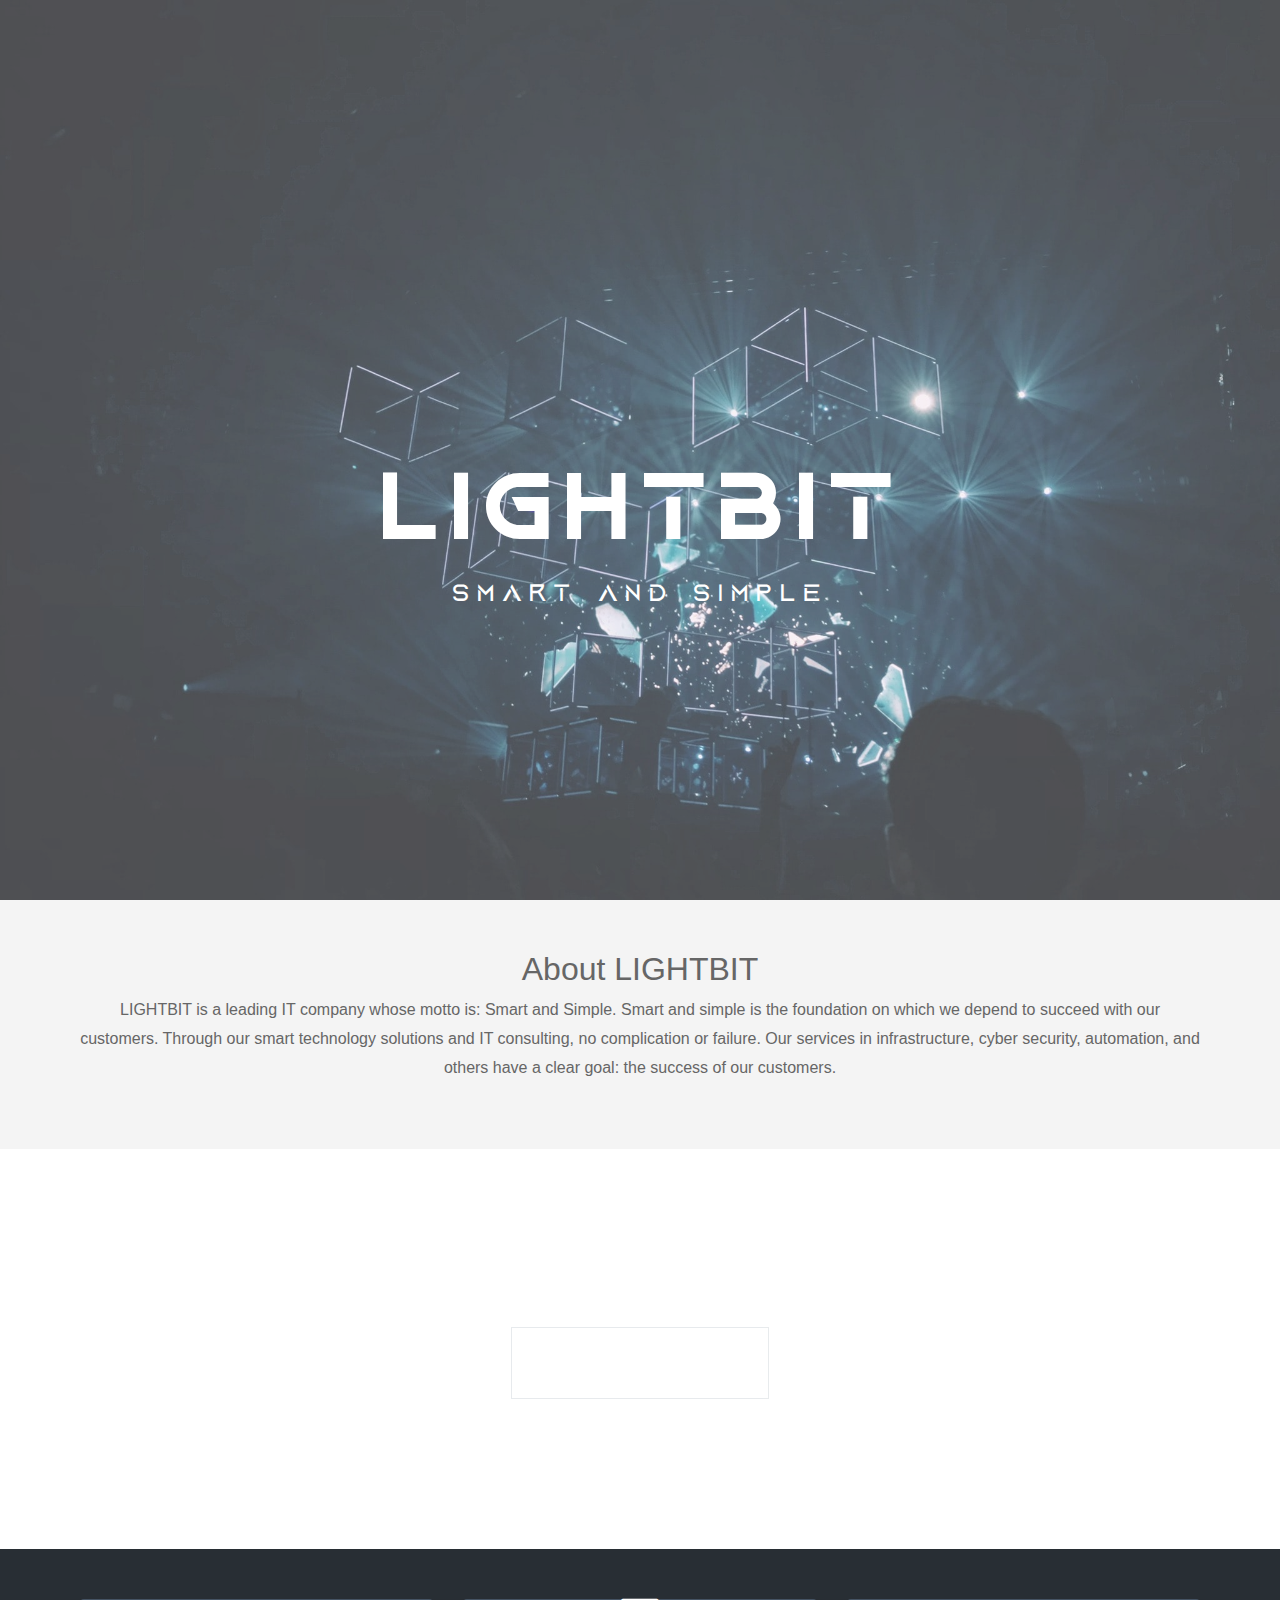
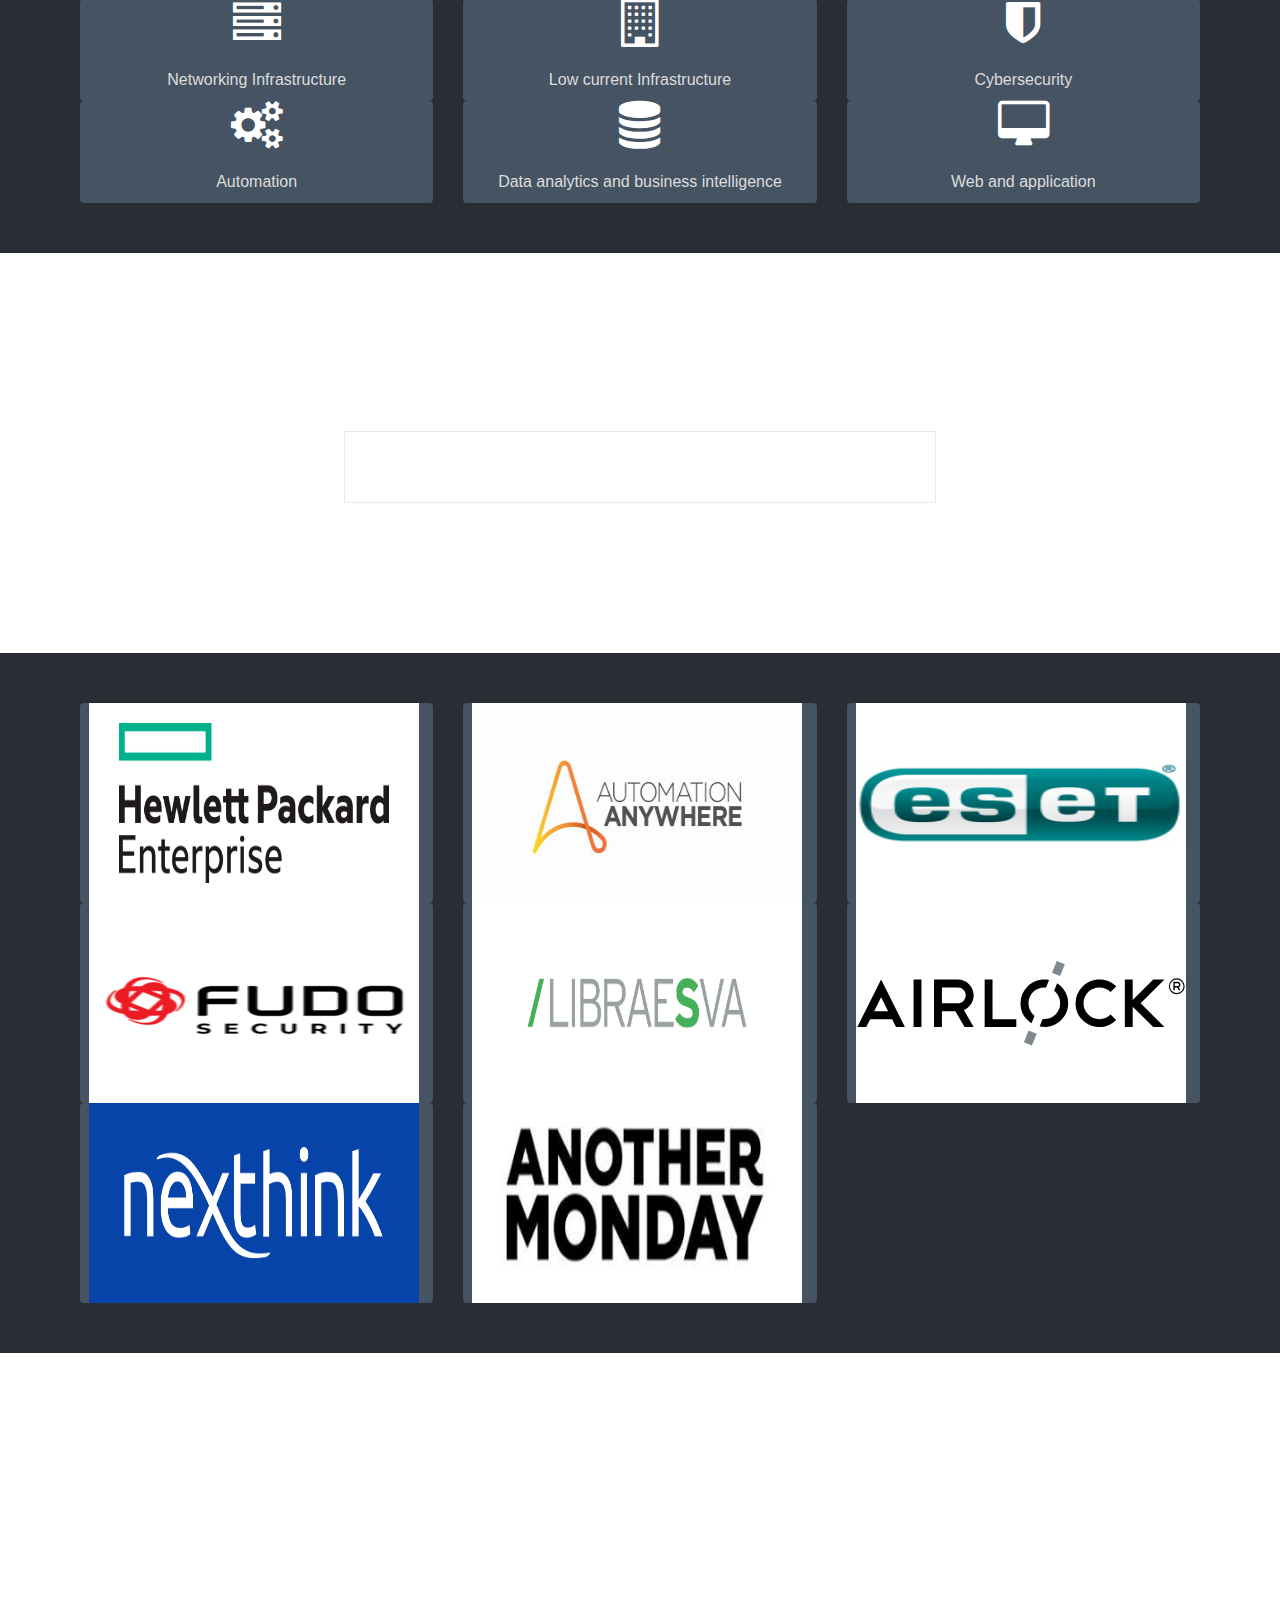
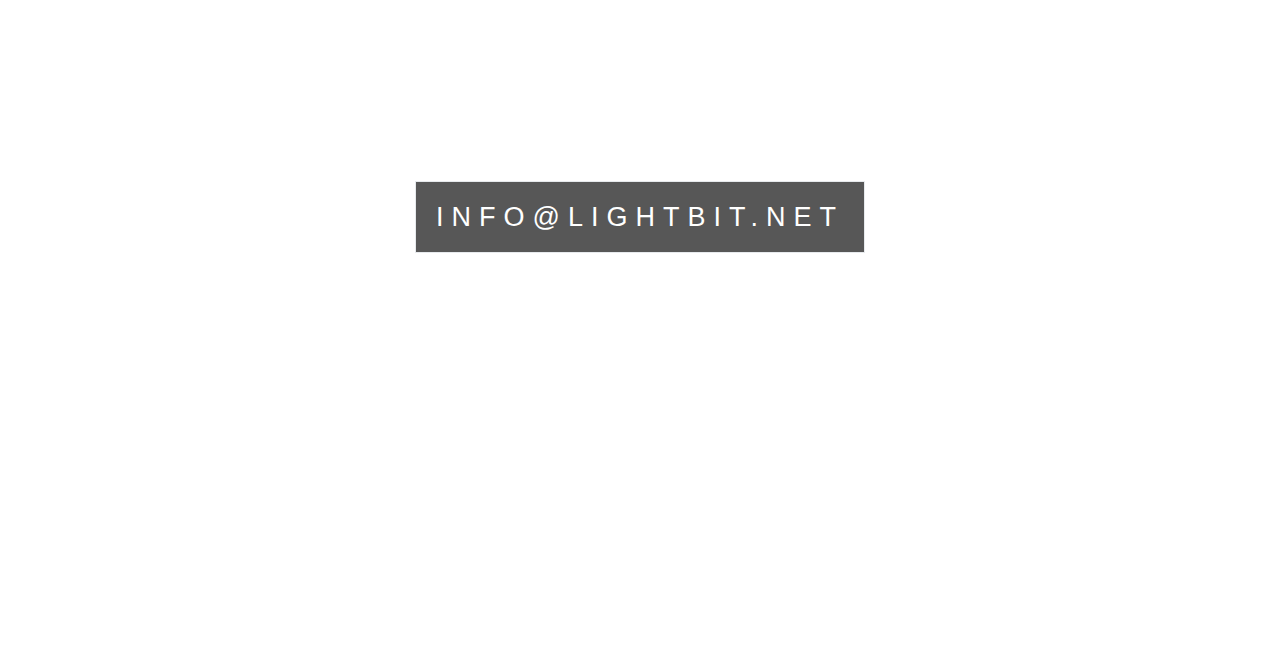
==== commit 38bf9b86: "Added fonts" ====
--- a/index.html
+++ b/index.html
@@ -12,8 +12,9 @@
   <body>
     <div class="pimg1">
       <div class="ptext">
-        <!-- <span class="border"> LIHGT BIT </span> -->
-        <img class="logo" src="./img/Lightbit S$S.png" alt="" srcset="" />
+        <h1 class="brand">LIGHTBIT</h1>
+        <span class="slogan">SMART AND SIMPLE</span>
+        <!-- <img class="logo" src="./img/Lightbit S$S.png" alt="" srcset="" /> -->
       </div>
     </div>
 
--- a/css/style.css
+++ b/css/style.css
@@ -120,6 +120,27 @@
   font-weight: 300;
 }
 
+@font-face {
+  font-family: "Aquire";
+  src: url("../fonts/Aquire-BW0ox.otf") format("opentype");
+}
+@font-face {
+  font-family: "Aquire-Bold";
+  src: url("../fonts/AquireBold-8Ma60.otf") format("opentype");
+}
+
+.brand {
+  font-family: "Aquire-Bold", Arial, sans-serif;
+  color: white;
+  font-size: 100px;
+}
+
+.slogan {
+  font-family: "Aquire", Arial, sans-serif;
+  color: white;
+  font-size: 25px;
+}
+
 @media (max-width: 568px) {
   .logo {
     width: 300px;
@@ -132,4 +153,11 @@
   .email {
     font-size: 15px;
   }
+  .brand {
+    font-size: 50px;
+  }
+
+  .slogan {
+    font-size: 13px;
+  }
 }
